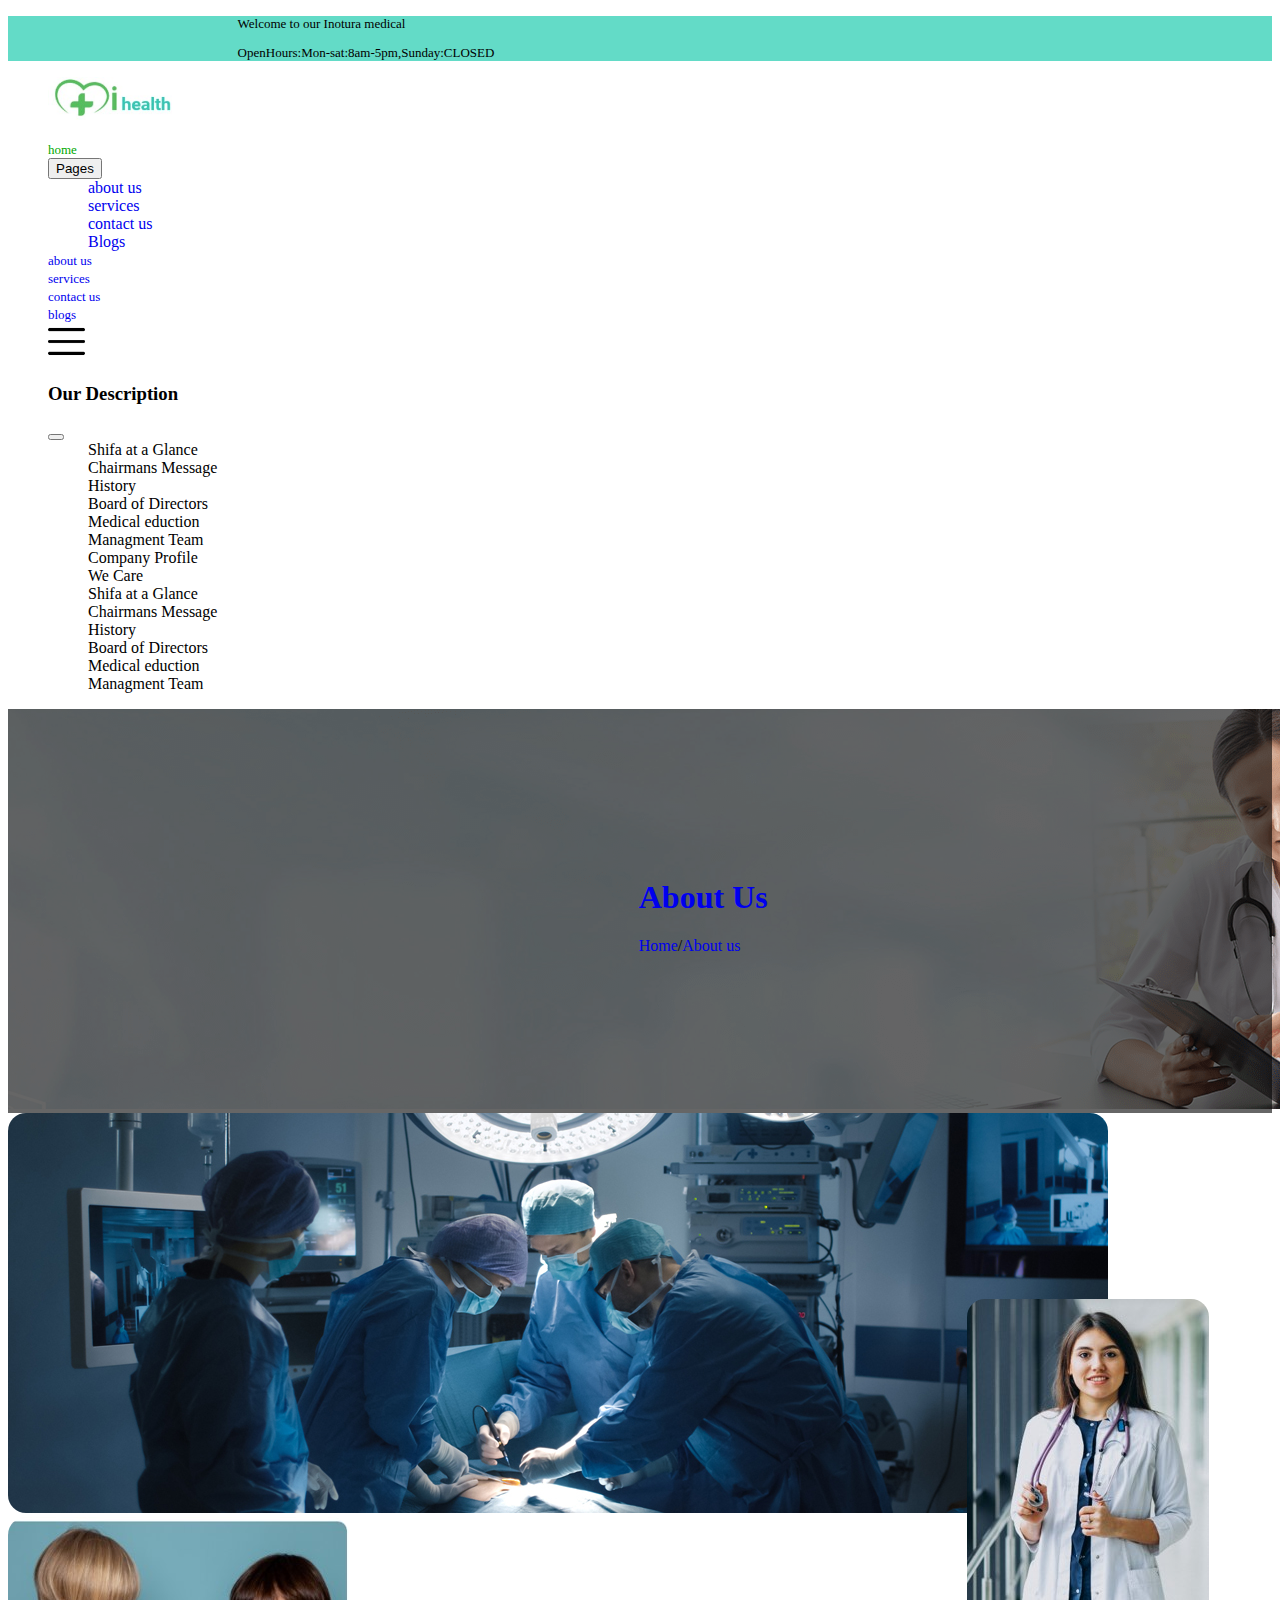
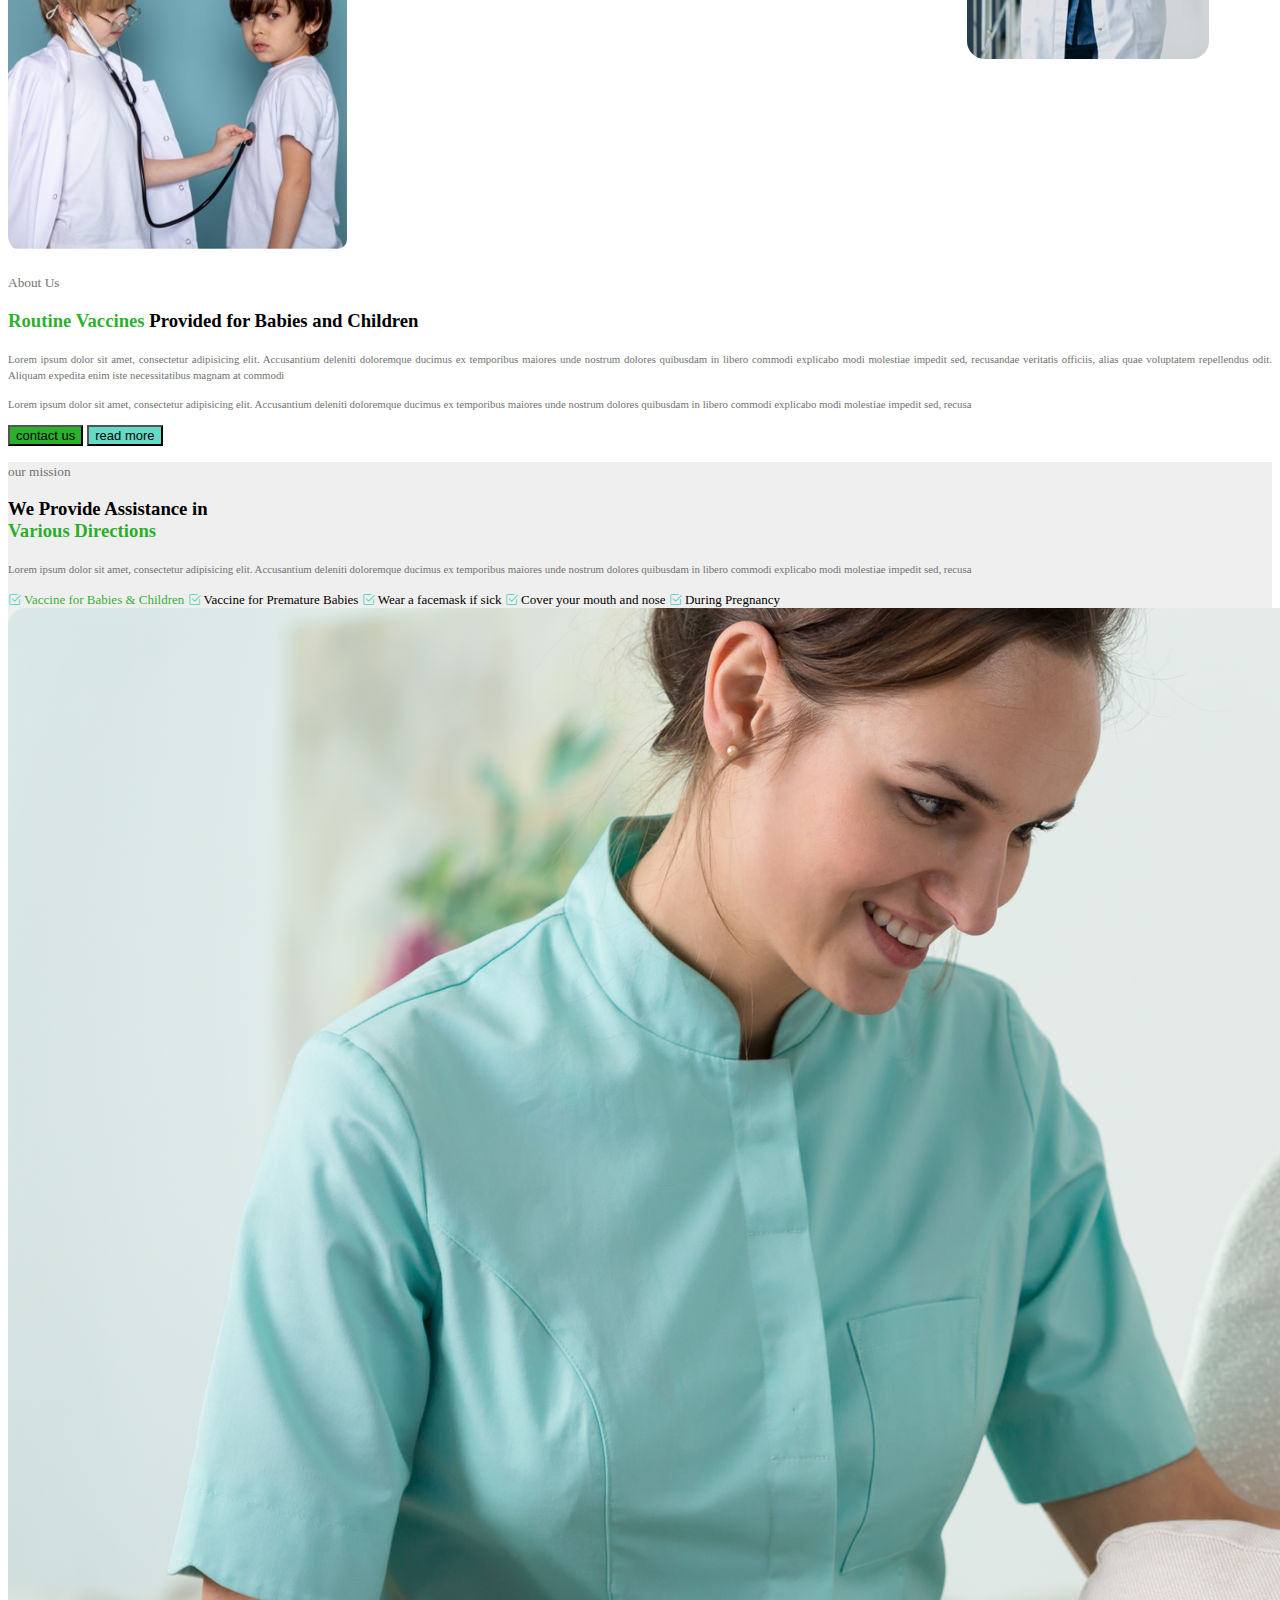
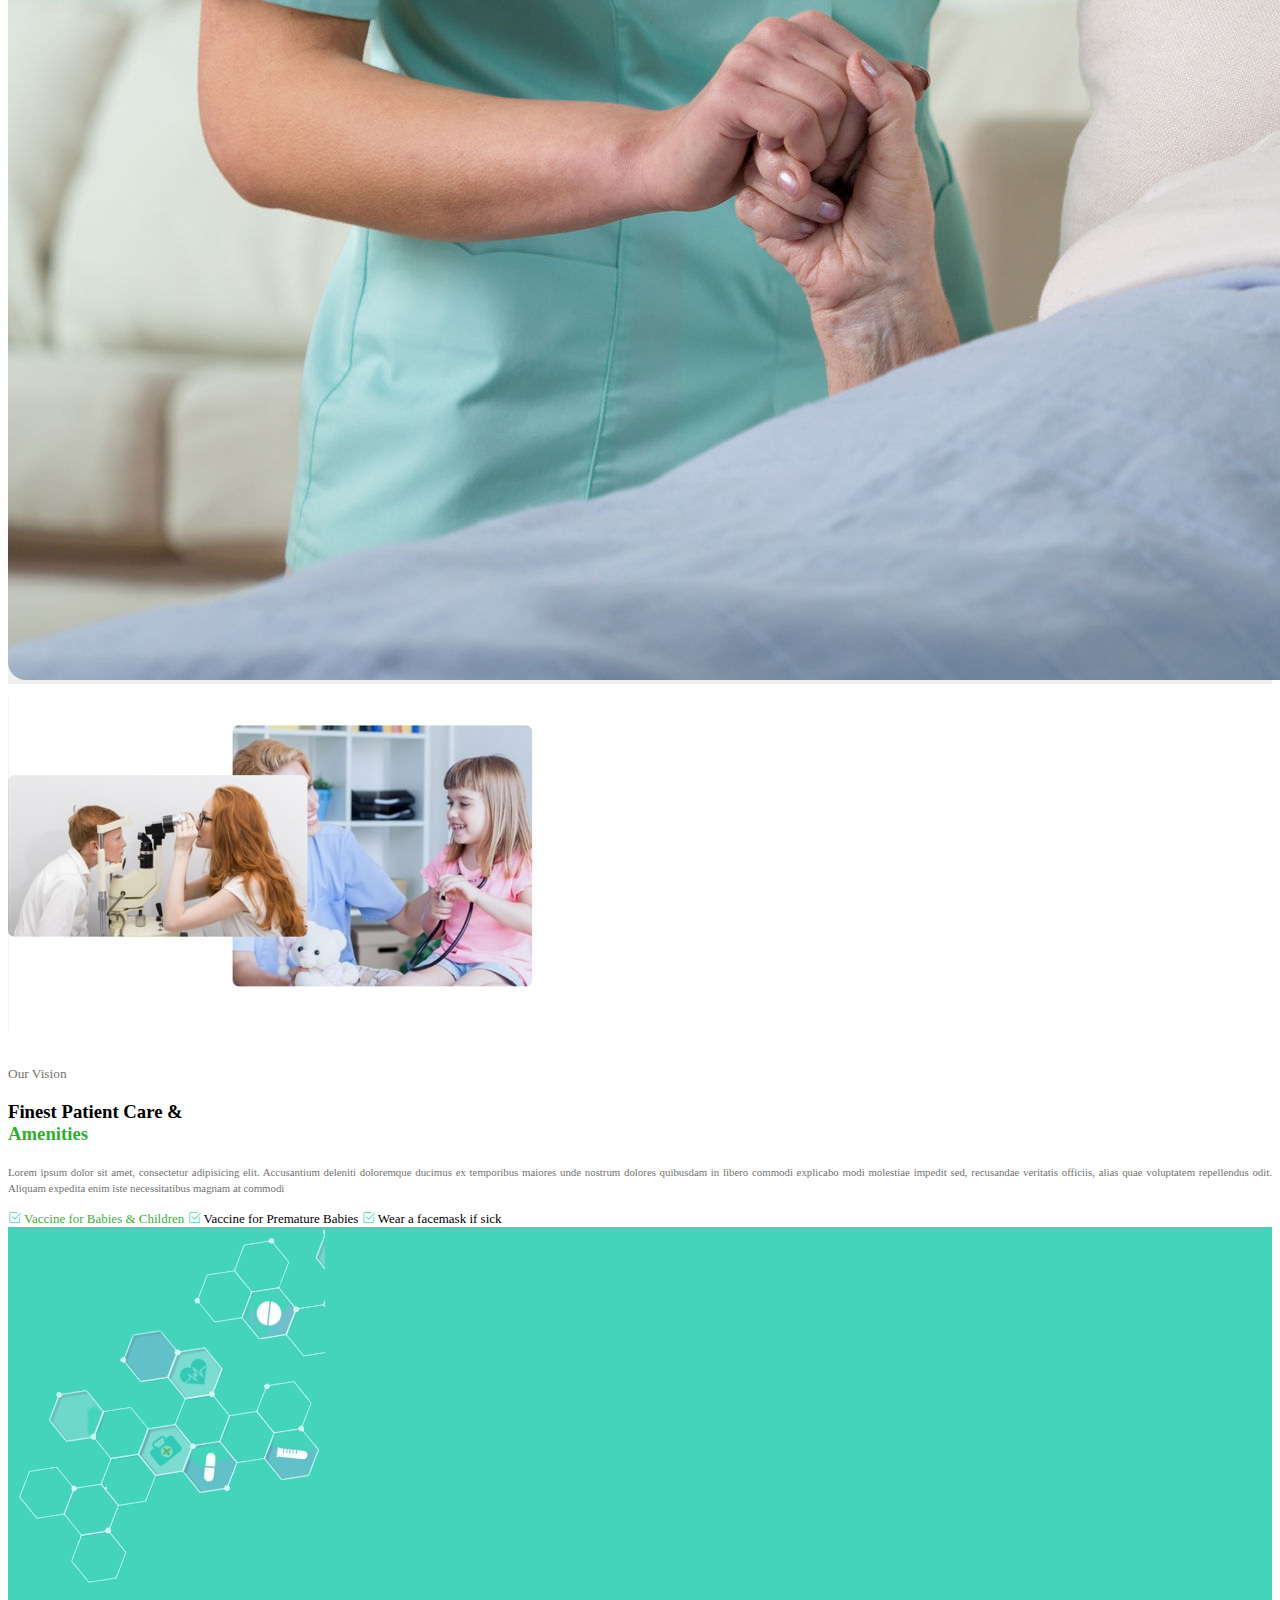
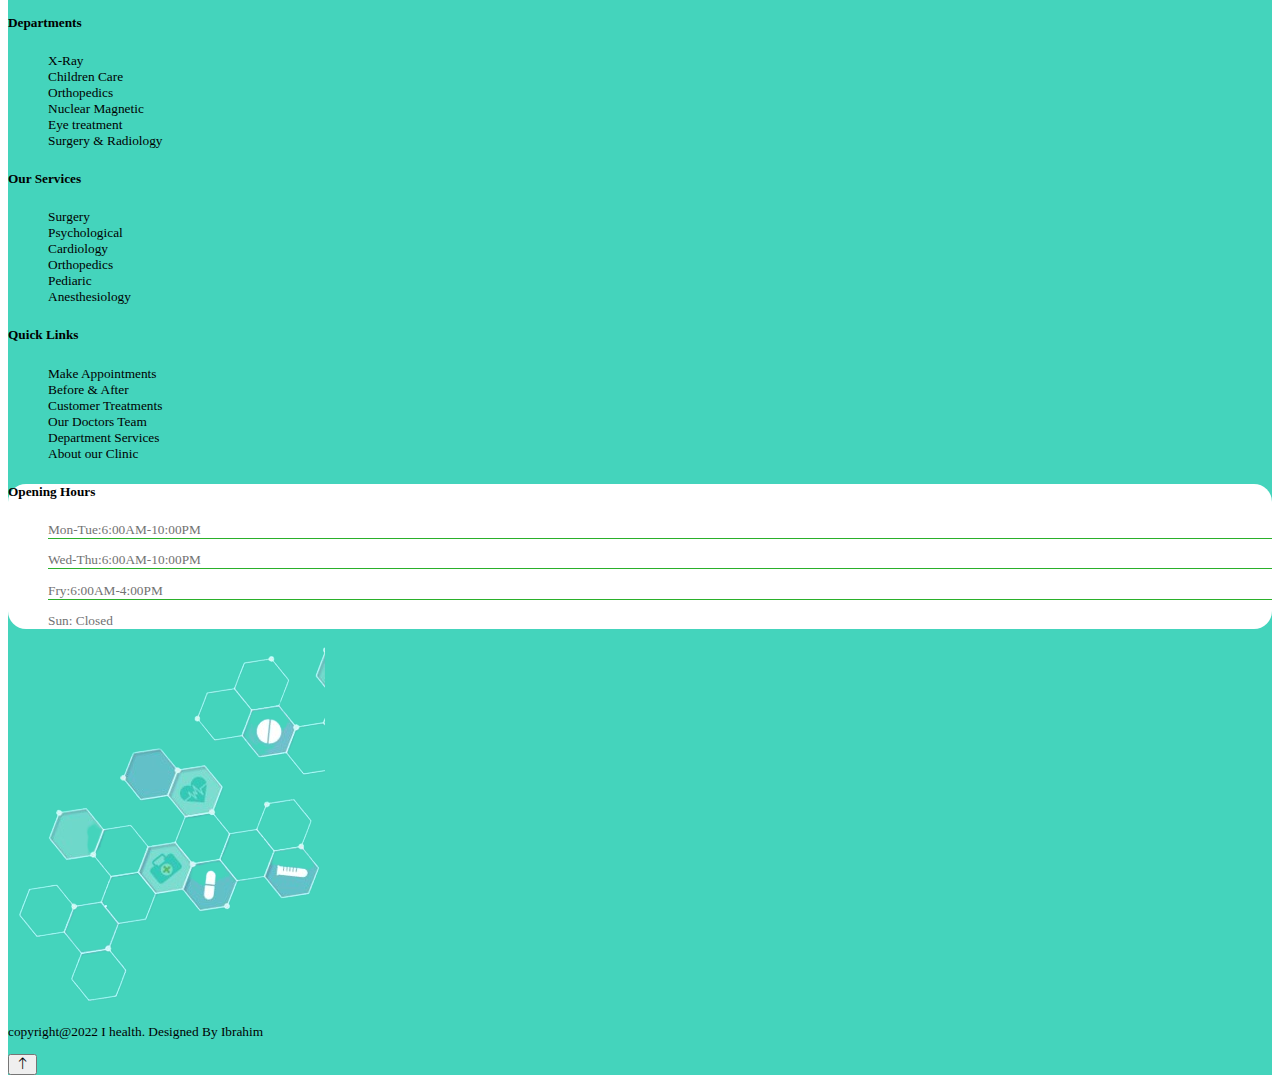
==== about us.html @ e9c75c3d "changes" ====
<!doctype html>
<html lang="en">
  <head>
    <meta charset="utf-8">
    <meta name="viewport" content="width=device-width, initial-scale=1">
    <link href="https://cdn.jsdelivr.net/npm/bootstrap@5.0.2/dist/css/bootstrap.min.css" rel="stylesheet" integrity="sha384-EVSTQN3/azprG1Anm3QDgpJLIm9Nao0Yz1ztcQTwFspd3yD65VohhpuuCOmLASjC" crossorigin="anonymous">
    <link rel="stylesheet" href="https://cdn.jsdelivr.net/npm/bootstrap-icons@1.9.1/font/bootstrap-icons.css">
    <link rel="stylesheet" href="./about us styles.css">
  </head>
  <body>
    <div class="about-us-wraapper">
    <header id="top" class="header ">
        <div class="top-nav-bar-wrapper">
            <div class="top-primary-nav main-color ">
                <div class="nav-text-wrap container">
                    <ul class="d-flex p-0 m-0 pt-2 pb-2 ">
                        <li><p class="text-light font small-font">Welcome to our Inotura medical</p></li>
                        <li><p class="text-light font small-font">OpenHours:Mon-sat:8am-5pm,Sunday:CLOSED</p></li>
                    </ul>
                </div> <!-- /.nav-text-wrap -->
            </div><!-- /.top-primary-nav -->


            <div class="top-secondary-nav-wrapper d-flex container align-items-center">
                <ul><li><img class="img-1 pt-3" src="./icons/main website logo.jpg" alt=""></li></ul>
                <ul class="d-flex m-0 p-0">
                    <li class=" mx-3"><a href="./index.html" class="text-uppercase text-dark font small-font"> <span style="color:rgb(0, 168, 0);">home</span></a></li>
                    <div class="dropdown">
                      <button class="btn dropdown-toggle" type="button" id="dropdownMenuButton1" data-bs-toggle="dropdown" aria-expanded="false">
                        Pages
                      </button>
                      <ul class="dropdown-menu" aria-labelledby="dropdownMenuButton1">
                        <li><a class="dropdown-item" href="./about us.html">about us</a></li>
                        <li><a class="dropdown-item" href="./our services.html">services</a></li>
                        <li><a class="dropdown-item" href="./contact us.html">contact us</a></li>
                        <li><a class="dropdown-item" href="./our blog.html">Blogs</a></li>
                      </ul>
                    </div>
                    <li class=" mx-3"><a href="./about us.html" class="text-uppercase text-dark font small-font">about us</a></li>
                    <li class=" mx-3"><a href="./our services.html" class="text-uppercase text-dark  small-font">services</a></li>
                    <li class=" mx-3"><a href="./contact us.html" class="text-uppercase text-dark  small-font">contact us</a></li>
                    <li class=" mx-3"><a href="./our blog.html" class="text-uppercase text-dark  small-font">blogs</a></li>
                    <a class="" data-bs-toggle="offcanvas" href="#offcanvasExample" role="button" aria-controls="offcanvasExample">
                      <img class="img-2" src="./icons/menu icon.png" alt="">
                    </a>
                    <div class="offcanvas offcanvas-end" tabindex="-1" id="offcanvasExample" aria-labelledby="offcanvasExampleLabel">
                      <div class="offcanvas-header">
                        <h3 class="offcanvas-title" id="offcanvasExampleLabel">Our Description</h3>
                        <button type="button" class="btn-close text-reset" data-bs-dismiss="offcanvas" aria-label="Close"></button>
                      </div>
                      <ul class="border-bottom mx-3 p-0">
                        <li class="my-3">Shifa at a Glance</li>
                        <li class="my-3">Chairmans Message</li>
                        <li class="my-3">History</li>
                        <li class="my-3">Board of Directors</li>
                        <li class="my-3">Medical eduction</li>
                        <li class="my-3">Managment Team</li>
                        <li class="my-3">Company Profile</li>
                        <li class="my-3">We Care</li>
                      </ul>
                      <ul class="mx-3 p-0">
                        <li class="my-3">Shifa at a Glance</li>
                        <li class="my-3">Chairmans Message</li>
                        <li class="my-3">History</li>
                        <li class="my-3">Board of Directors</li>
                        <li class="my-3">Medical eduction</li>
                        <li class="my-3">Managment Team</li>
                      </ul>
                      </div>
                    </div>
                </ul>
            </div><!-- /.top-secondary-nav-wrapper -->
        </div> <!-- /.top-nav-bar-wrapper -->
    </header> <!-- /.header -->


        <main class="main">
            <section class="main-carousel-wrapper">
                <div id="carouselExampleCaptions" class="carousel slide" data-bs-ride="carousel">
                    <div class="carousel-inner">
                      <div class="carousel-item active">
                        <img src="./img/about-us-main-carousel.png" class="d-block w-100" alt="...">
                        <div class="overlay"></div>
                        <div class="carousel-caption d-none d-md-block text-align-justify">
                          <a class="text-decor-none" href="./about us.html"><h1 class="text-light text-start font-weight700">About Us</h1></a>
                        <span class="ps-4"><a class="text-decor-none text-light" href="./index.html">Home</a><span class="text-light mx-2">/</span><a class="text-decor-none text-light" href="./about us.html">About us</a></span>
                        
                        </div>
                      </div>
                      </div>
                    </div>
                  </div>
            </section> <!-- /.main-carousel-wrapper -->

            <section class="about-us-wrapper mt-5">
              <div class="row">
                <div class="col-md-6">
                  <div class="img-sec">
                    <img class="main w-100 border-radius mt-5 " src="./img/doc-1.jpg" alt="">
                    <img class="overtop h-75 border-radius" src="./img/lady-doctor-img.jpg" alt="">
                    <img class="w-50 border-radius mt-3 pe-4" src="./img/child-img-1.jpg" alt="">
                  </div><!-- /.img-sec -->
                </div><!-- /.col-md-6 -->
                <div class="col-md-6 d-flex align-items-center">
                    <div class="desc-sec w-75 ms-3">
                      <p class="card-text mb-1"><small class="grey font text-uppercase">About Us</small></p>
                      <h3 class="text-dark text-start mt-2 font"><span class="text-col font">Routine Vaccines</span> Provided for Babies and Children <br></h3>
                      <p class="card-text mb-1 small-font text-align-justify"><small class="grey font">Lorem ipsum dolor sit amet, consectetur adipisicing elit. Accusantium deleniti doloremque ducimus ex temporibus maiores unde nostrum dolores quibusdam in libero commodi explicabo modi molestiae impedit sed, recusandae veritatis officiis, alias quae voluptatem repellendus odit. Aliquam expedita enim iste necessitatibus magnam at commodi</small></p>
                      <p class="card-text mb-1 small-font mt-2 text-align-justify"><small class="grey font">Lorem ipsum dolor sit amet, consectetur adipisicing elit. Accusantium deleniti doloremque ducimus ex temporibus maiores unde nostrum dolores quibusdam in libero commodi explicabo modi molestiae impedit sed, recusa</small></p>
                       <div id="expand-para"><p class="card-text mb-1 small-font mt-2 text-align-justify grey font "> <small>Lorem ipsum dolor sit amet, consectetur adipisicing elit. Provident, sed nam. Alias esse cumque id saepe laborum molestiae temporibus placeat ab voluptatibus, harum velit odit? Facere impedit iste eveniet praesentium obcaecati inventore sapiente quasi. Iste expedita quas dignissimos. Cum id labore omnis nulla optio, blanditiis, veritatis assumenda dolorum earum culpa aliquam inventore nihil enim. Minus maxime quos minima totam ducimus commodi officia, praesentium veritatis, at, repellendus molestias mollitia omnis culpa accusantium voluptatibus distinctio! Enim deserunt illo repellat, similique commodi architecto! Lorem ipsum, dolor sit amet consectetur adipisicing elit. Repudiandae sit sunt error quaerat cupiditate laborum tempore sed impedit doloremque ut, dicta totam ullam asperiores tempora iste? Placeat, possimus, deserunt at, voluptates quam adipisci eius quasi eveniet illum tempora consequatur asperiores.</small> </p></div>
                      <a href="./contact us.html"><button type="button" class="btn background btn-lg text-uppercase rounded-pill font text-light small-font me-2 mt-4">contact us</button></a>
                      <button  id="read-more" type="button" class="btn main-color btn-lg text-start text-uppercase rounded-pill font text-light small-font me-2 mt-4">read more</button>
                    </div><!-- /.desc-sec -->
                </div><!-- /.col-md-6 -->
              </div><!-- /.row -->
            </section><!-- /.about-us-wrapper -->



              <section class="our-mission-wrapper pb-5 bg-beige">
                <div class="row mt-5 pb-5 pt-5">
                  <div class="col-md-6 d-flex align-items-center justify-content-end">
                    <div class="desc-sec w-75">
                      <p class="card-text mb-1"><small class="grey font text-uppercase">our mission</small></p>
                      <h3 class="text-dark text-start mt-2 font">We Provide Assistance in <br> <span class="text-col font">Various Directions</span></h3>
                      <p class="card-text mb-1 text-align-justify small-font mt-2"><small class="grey font">Lorem ipsum dolor sit amet, consectetur adipisicing elit. Accusantium deleniti doloremque ducimus ex temporibus maiores unde nostrum dolores quibusdam in libero commodi explicabo modi molestiae impedit sed, recusa</small></p>
                      <div class="list-group w-50 mt-3 ">
                        <label class="list-group-item border-0 px-0 font small-font bg-transparent">
                          <i class="bi bi-check2-square text-blue fs-5"></i>
                          <span class="text-col">Vaccine for Babies & Children</span> 
                        </label>
                        <label class="list-group-item border-0 px-0  font small-font bg-transparent">
                          <i class="bi bi-check2-square text-blue fs-5"></i>
                          Vaccine for Premature Babies
                        </label>
                        <label class="list-group-item border-0 px-0  font small-font bg-transparent">
                          <i class="bi bi-check2-square text-blue fs-5"></i>
                          Wear a facemask if sick
                        </label>
                        <label class="list-group-item border-0 px-0  font small-font bg-transparent">
                          <i class="bi bi-check2-square text-blue fs-5"></i>
                          Cover your mouth and nose
                        </label>
                        <label class="list-group-item border-0 px-0  font small-font bg-transparent">
                          <i class="bi bi-check2-square text-blue fs-5"></i>
                          During Pregnancy
                        </label>
                      </div>
                    </div><!-- /.desc-sec -->
                </div><!-- /.col-md-6 -->
                  <div class="col-md-6">
                    <div class="img-sec">
                      <img class="main w-100 border-radius mt-5 " src="./img/mission pic.jpg" alt="">
                    </div><!-- /.img-sec -->
                  </div><!-- /.col-md-6 -->
                </div><!-- /.row -->
              </section><!-- /.our-mission-wrapper -->

              <section class="our-vision-wrapper mt-5">
                <div class="row">
                  <div class="col-md-6">
                    <div class="img-sec ">
                      <img class="w-100 border-radius mt-5 " src="./img/about-us over-vision-img.jpg" alt="">
                    </div><!-- /.img-sec -->
                  </div><!-- /.col-md-6 -->
                  <div class="col-md-6 d-flex align-items-center">
                      <div class="desc-sec w-75 ms-3">
                        <p class="card-text mb-1"><small class="grey font text-uppercase">Our Vision</small></p>
                        <h3 class="text-dark text-start mt-2 font">Finest Patient Care & <br> <span class="text-col">Amenities</span> </span></h3>
                        <p class="card-text mb-1 small-font text-align-justify"><small class="grey font">Lorem ipsum dolor sit amet, consectetur adipisicing elit. Accusantium deleniti doloremque ducimus ex temporibus maiores unde nostrum dolores quibusdam in libero commodi explicabo modi molestiae impedit sed, recusandae veritatis officiis, alias quae voluptatem repellendus odit. Aliquam expedita enim iste necessitatibus magnam at commodi</small></p>
                        <div class="list-group w-50 mt-3 ">
                            <label class="list-group-item border-0 px-0 p-0 font small-font bg-transparent">
                              <i class="bi bi-check2-square text-blue fs-5"></i>
                              <span class="text-col">Vaccine for Babies & Children</span> 
                            </label>
                            <label class="list-group-item border-0 px-0 p-0  font small-font bg-transparent">
                              <i class="bi bi-check2-square text-blue fs-5"></i>
                              Vaccine for Premature Babies
                            </label>
                            <label class="list-group-item border-0 px-0 p-0 font small-font bg-transparent">
                              <i class="bi bi-check2-square text-blue fs-5"></i>
                              Wear a facemask if sick
                            </label>
                      </div><!-- /.desc-sec -->
                  </div><!-- /.col-md-6 -->
                </div><!-- /.row -->
              </section><!-- /.our-visionn-wrapper -->
        </main> <!-- /.main -->

        
    <footer class="footer bg-blue mt-5">
        <div class="row pt-5 pb-2">
          <div class="col-md-2">
            <img class="w-100" src="./img/honeycomb-2-removebg-preview.png" alt="">
          </div><!-- /.col-md-2 -->
          <div class="col-md-2">
            <h5 class="font text-light">Departments</h5>
            <ul class="m-0 p-0 pt-3">
              <li class="list-style-none font smaller-font text-light py-1">X-Ray</li>
              <li class="list-style-none font smaller-font text-light py-1">Children Care</li>
              <li class="list-style-none font smaller-font text-light py-1">Orthopedics</li>
              <li class="list-style-none font smaller-font text-light py-1">Nuclear Magnetic</li>
              <li class="list-style-none font smaller-font text-light py-1">Eye treatment</li>
              <li class="list-style-none font smaller-font text-light py-1">Surgery & Radiology</li>
            </ul>
          </div><!-- /.col-md-2 -->
          <div class="col-md-2">
            <h5 class="font text-light">Our  Services</h5>
            <ul class="m-0 p-0 pt-3">
              <li class="list-style-none font smaller-font text-light py-1">Surgery</li>
              <li class="list-style-none font smaller-font text-light py-1">Psychological</li>
              <li class="list-style-none font smaller-font text-light py-1">Cardiology</li>
              <li class="list-style-none font smaller-font text-light py-1">Orthopedics</li>
              <li class="list-style-none font smaller-font text-light py-1">Pediaric</li>
              <li class="list-style-none font smaller-font text-light py-1">Anesthesiology</li>
            </ul>
          </div><!-- /.col-md-2 -->
          <div class="col-md-2">
            <h5 class="font text-light">Quick Links</h5>
            <ul class="m-0 p-0 pt-3">
              <li class="list-style-none font smaller-font text-light py-1">Make Appointments</li>
              <li class="list-style-none font smaller-font text-light py-1">Before &  After</li>
              <li class="list-style-none font smaller-font text-light py-1">Customer Treatments</li>
              <li class="list-style-none font smaller-font text-light py-1">Our Doctors Team</li>
              <li class="list-style-none font smaller-font text-light py-1">Department Services</li>
              <li class="list-style-none font smaller-font text-light py-1">About our Clinic</li>
            </ul>
          </div><!-- /.col-md-2 -->
          <div class="col-md-2 border-radius bgwhite py-3 px-2 pt-4 pb-3">
            <h5 class="font text-dark text-start px-2 pt-3">Opening Hours</h5>
            <ul class="m-0 p-0 pt-2">
              <li class="list-style-none font smaller-font grey py-1 px-2 "><p class="border-green d-flex js-between ">Mon-Tue:<span>6:00AM-10:00PM</span></p></li>
              <li class="list-style-none font smaller-font  grey py-1 px-2 "><p class="border-green d-flex js-between">Wed-Thu:<span>6:00AM-10:00PM</span></p></li>
              <li class="list-style-none font smaller-font grey py-1 px-2 "><p class="border-green d-flex js-between ">Fry:<span>6:00AM-4:00PM</span></p></li>
              <li class="list-style-none font smaller-font grey py-0 px-2 d-flex js-between">Sun: <span>Closed</span> </li>
            </ul>
          </div> <!-- /.col-md-2 -->
          <div class="col-md-2">
            <img class="w-100" src="./img/honeycomb-2-removebg-preview.png" alt="">
          </div><!-- /.col-md-2 -->
        </div><!-- /.row -->
        <p class="text-center font smaller-font text-light pb-4 m-0">copyright@2022 I health. Designed By Ibrahim</p>
        <div class="back-to-top d-flex justify-content-end pb-3 pe-3">
          <a href="#top"><button class="bg-dark text-light p-1"><i class="bi bi-arrow-up"></i></button></a>
        </div><!-- /.back-to-top -->
      </footer><!-- /.footer -->
    </div><!-- /.about-us-wraapper -->
    <script src="https://cdn.jsdelivr.net/npm/bootstrap@5.0.2/dist/js/bootstrap.bundle.min.js" integrity="sha384-MrcW6ZMFYlzcLA8Nl+NtUVF0sA7MsXsP1UyJoMp4YLEuNSfAP+JcXn/tWtIaxVXM" crossorigin="anonymous"></script>
    <script src="jquery.js"></script>
    <script src="about us.js"></script>
  </body>

</html>
---- about us styles.css ----
.top-primary-nav ul {
    justify-content: space-between;
    margin-left: 15% !important;
    margin-right: 12% !important;
}
.top-primary-nav ul li{
    list-style-type: none;
}
.top-secondary-nav-wrapper{
    justify-content: space-around;
}
.top-secondary-nav-wrapper ul{
    align-items:baseline;
}
.top-secondary-nav-wrapper ul li{
    list-style-type: none;

}
.top-secondary-nav-wrapper ul li a{
    text-decoration: none;
}
.img-1{
    width: 7.75rem;
}
.img-2{
    width:2.30rem ;
}
.main-carousel-wrapper{
    position: relative;
}
.carousel-caption{
    position: absolute;
    top: 50%;
    left: 55%;
    transform: translate(-50%,-55%);
}
.contact-sec-wrapper{
    display: flex;
    justify-content: center;
}
.contact-sec-wrapper .card{
    display: flex;
    background-color: rgb(234, 238, 238);
    border: 0;
}
.about-us-wrapper .img-sec{
    position: relative;
}
.about-us-wrapper .img-sec img.overtop{
    position: absolute;
    top: 25%;
    right: 5%;
}
.our-services-wrapper a{
    text-decoration: none;
}
.our-blog .icon{
    position: relative;
}
.our-blog .icon span{
    position: absolute;
    bottom: 10%;
    right: 5%;
}
.our-vision-wrapper .img-sec .img-1{
    position:relative;
}
.our-vision-wrapper .img-sec .img-2{
    position:absolute;
    right: 25%;
}

/***************************************************************************************************************/

/*generic classes*/
.main-color{
    background-color: rgba(34, 204, 176, 0.705);
}
.small-font{
    font-size: small;
}
.l-font{
font-size: larger;
}
.smaller-font{
    font-size: smaller;
}
.text-col{
    color:rgba(12, 165, 12, 0.877);
}
.yellow{
    color: rgb(255, 187, 0);
}
.background{
    background-color:rgba(12, 165, 12, 0.877);
}
.bg-transparent{
background-color: transparent;
}
.bg-grey{
    background-color: rgb(234, 238, 238);
}
.bg-blue{
    background-color: rgba(34, 204, 176, 0.849); 
}
.text-blue{
    color: rgba(34, 204, 176, 0.8495);
}
.bg-beige{
    background-color: rgb(240, 239, 239);
}
.grey{
    color: rgb(114, 114, 114);
}
.bgwhite{
    background-color: #fff;
}
.bg-light-blue{
    background-color: rgb(232, 248, 246);
}
.carousel-btns{
    display: flex;
    justify-content: start;
}
.border-radius{
    border-radius: 18px;
}
.border-rad{
    border-radius:24px ;
}
.bor-rad{
    border-radius: 6px;
}
.text-align-justify{
    text-align: justify !important;
}
.width-35{
    width: 35% !important;
}
.w-40{
    width: 40%;
}
.h-40{
    height: 40%;
}
.h-65{
    height: 65% !important;
}
.list-style-none{
    list-style-type: none;
}
.js-between{
    justify-content: space-between;
}
.text-align-justify{
    text-align: justify;
}
.border-green{
    border-bottom: 1px solid rgba(12, 165, 12, 0.877);
}
.text-decor-none{
    text-decoration: none;
}
.font-weight700{
    font-weight:700;
}
.overlay{
    position: absolute;
    inset: 0;
    background-color: rgba(0, 0, 0, 0.6);
}
#expand-para{
    display: none;
}
/*generic classes*/
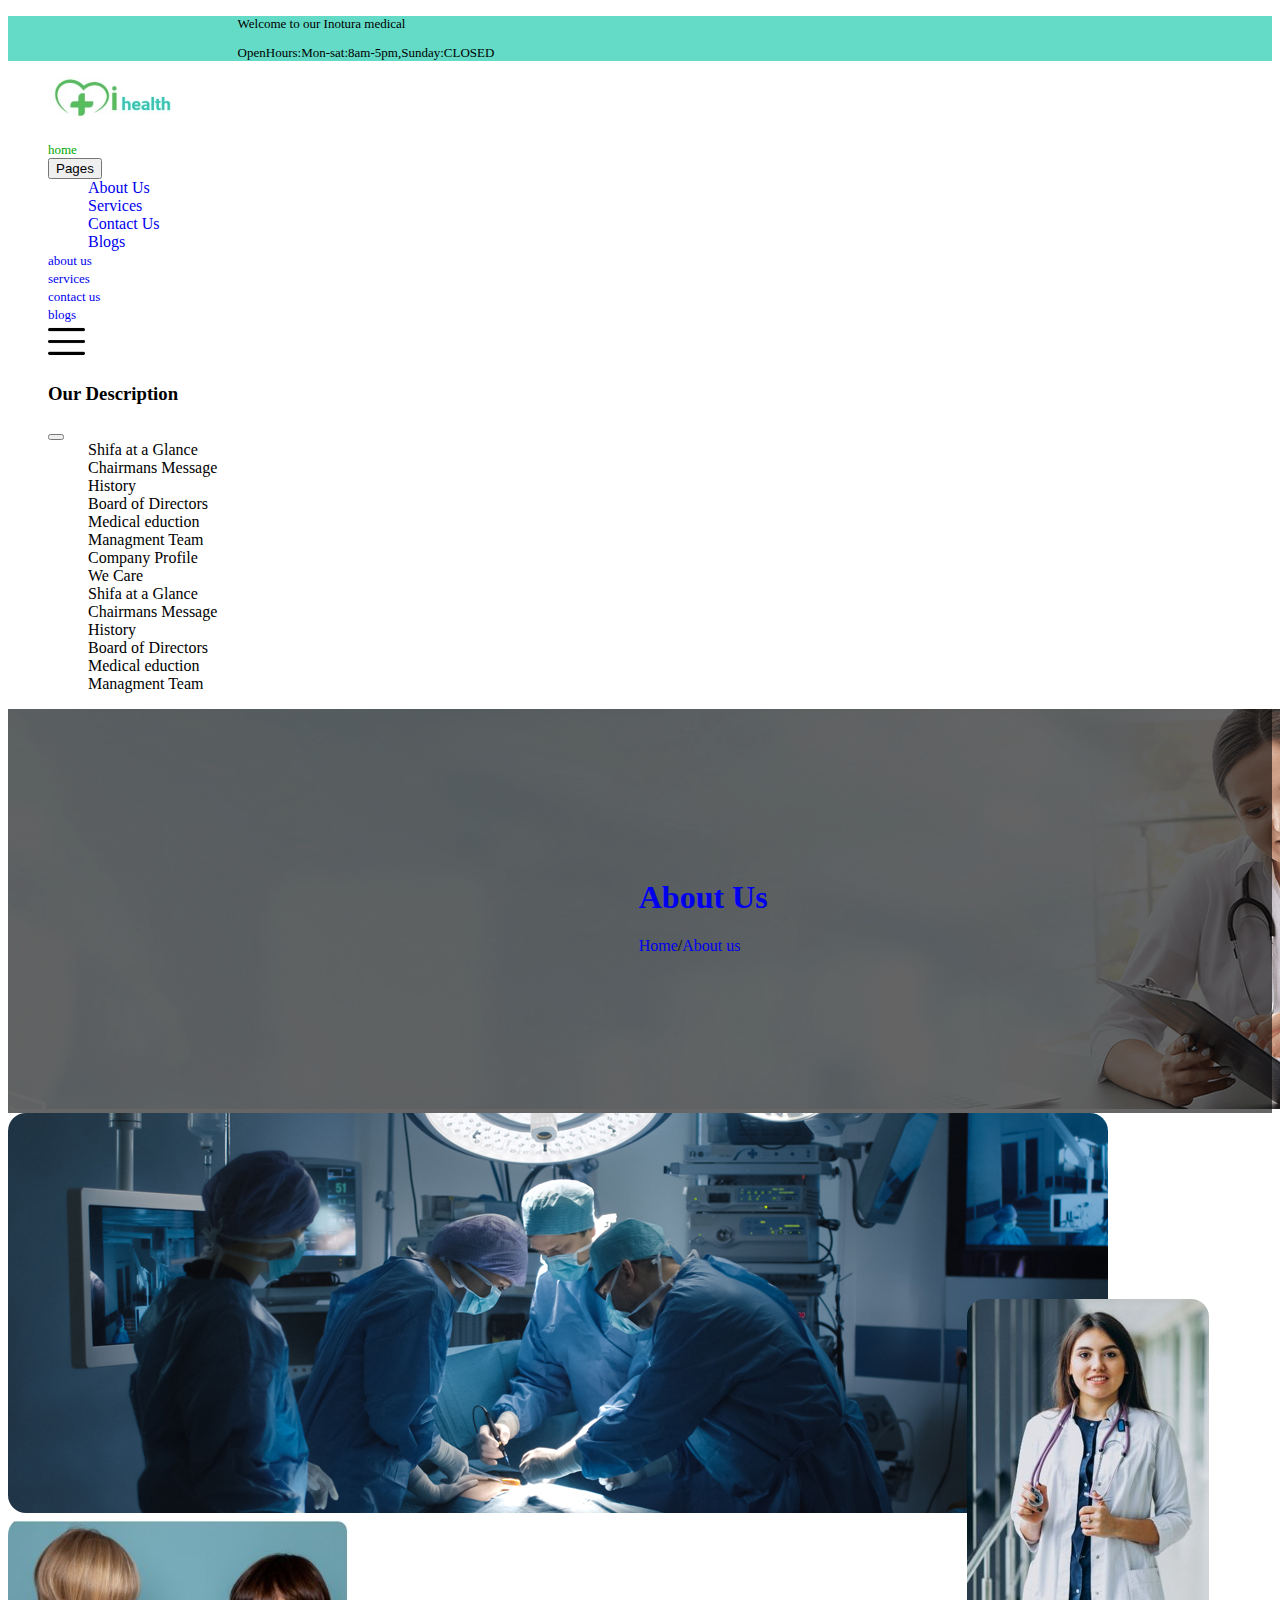
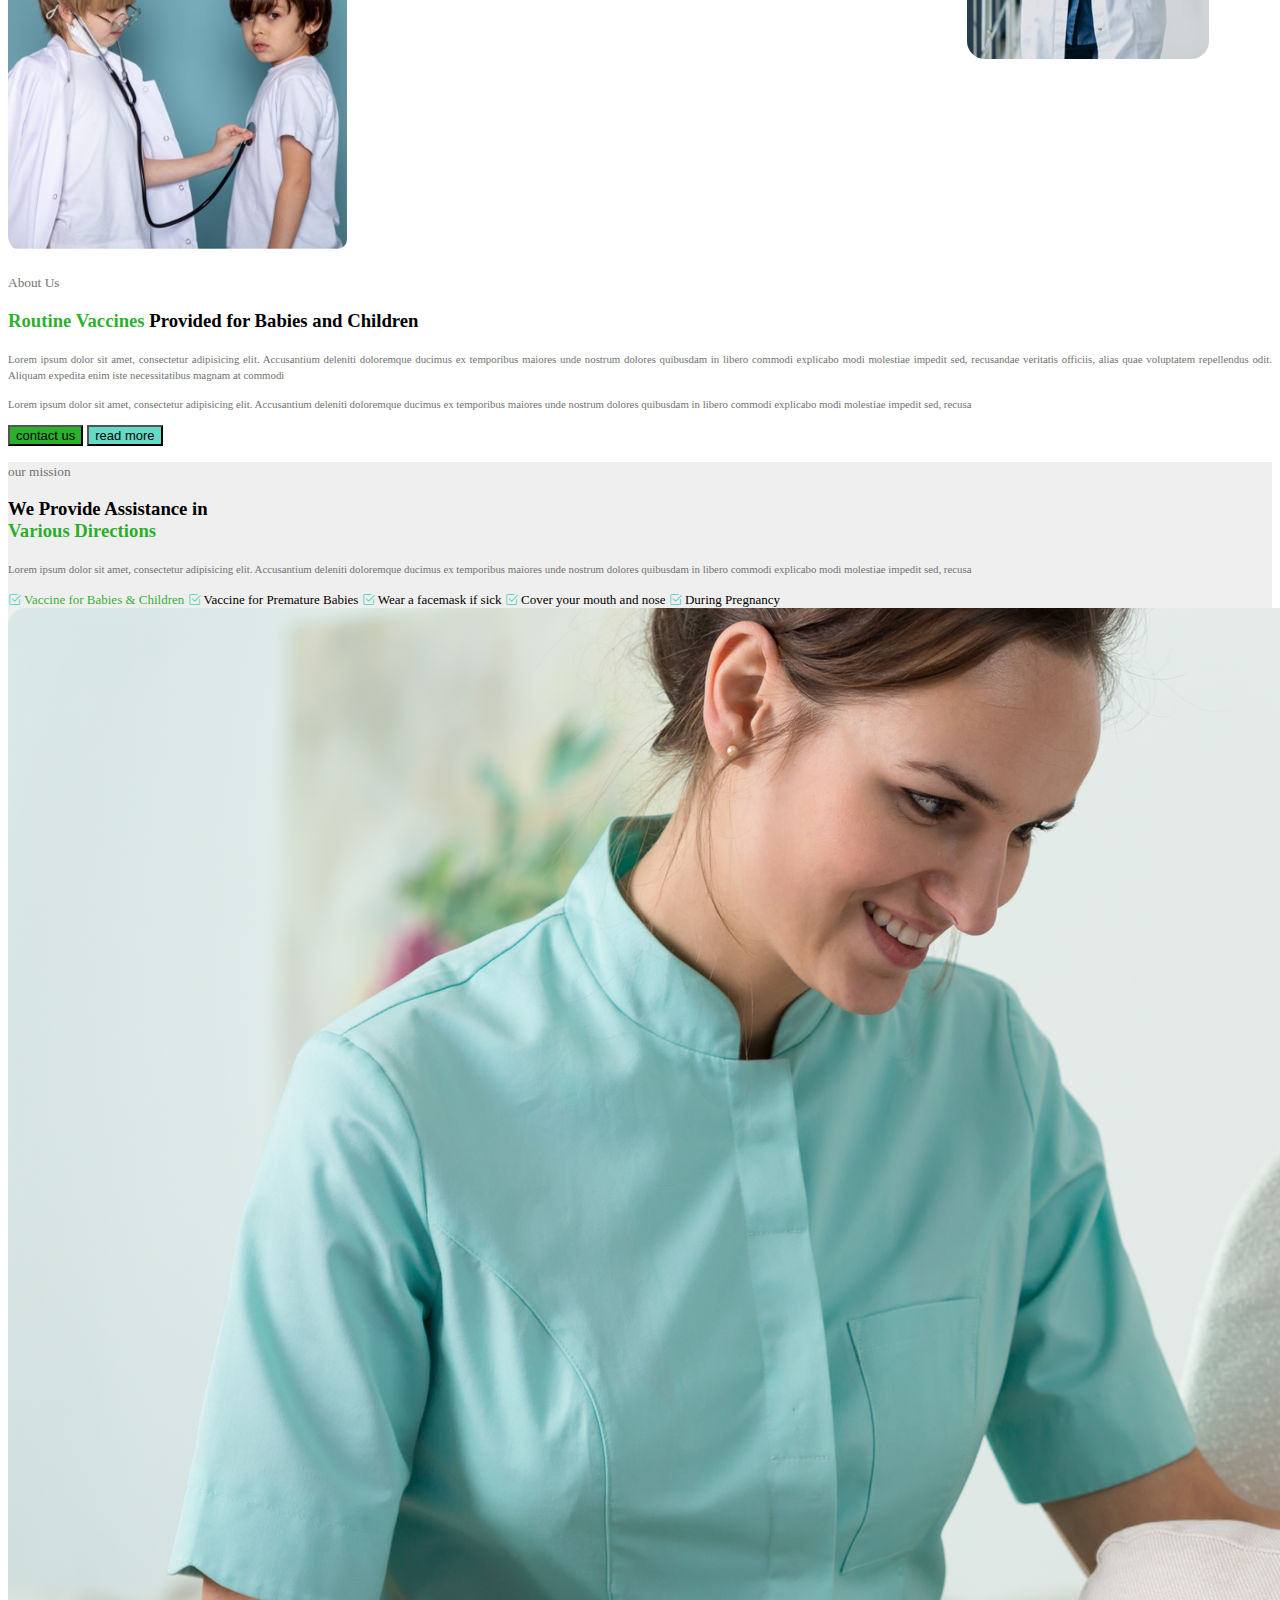
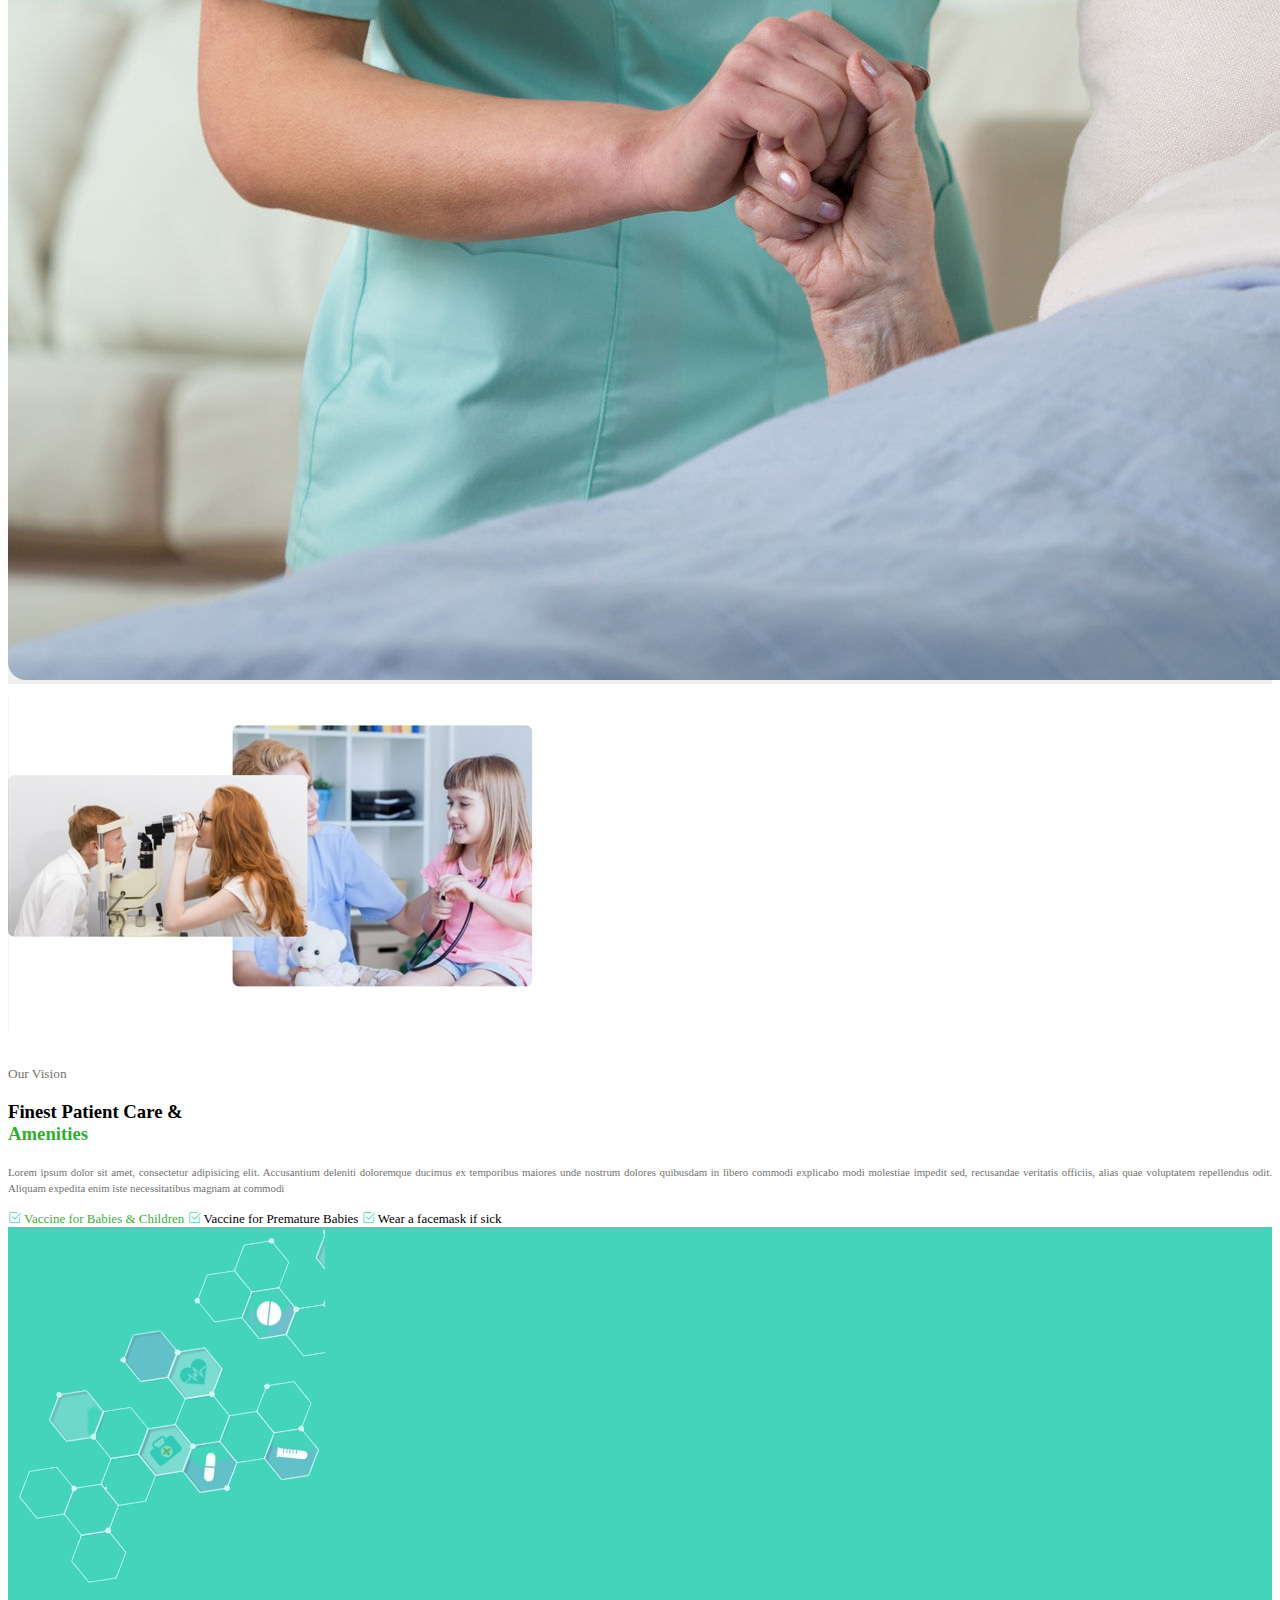
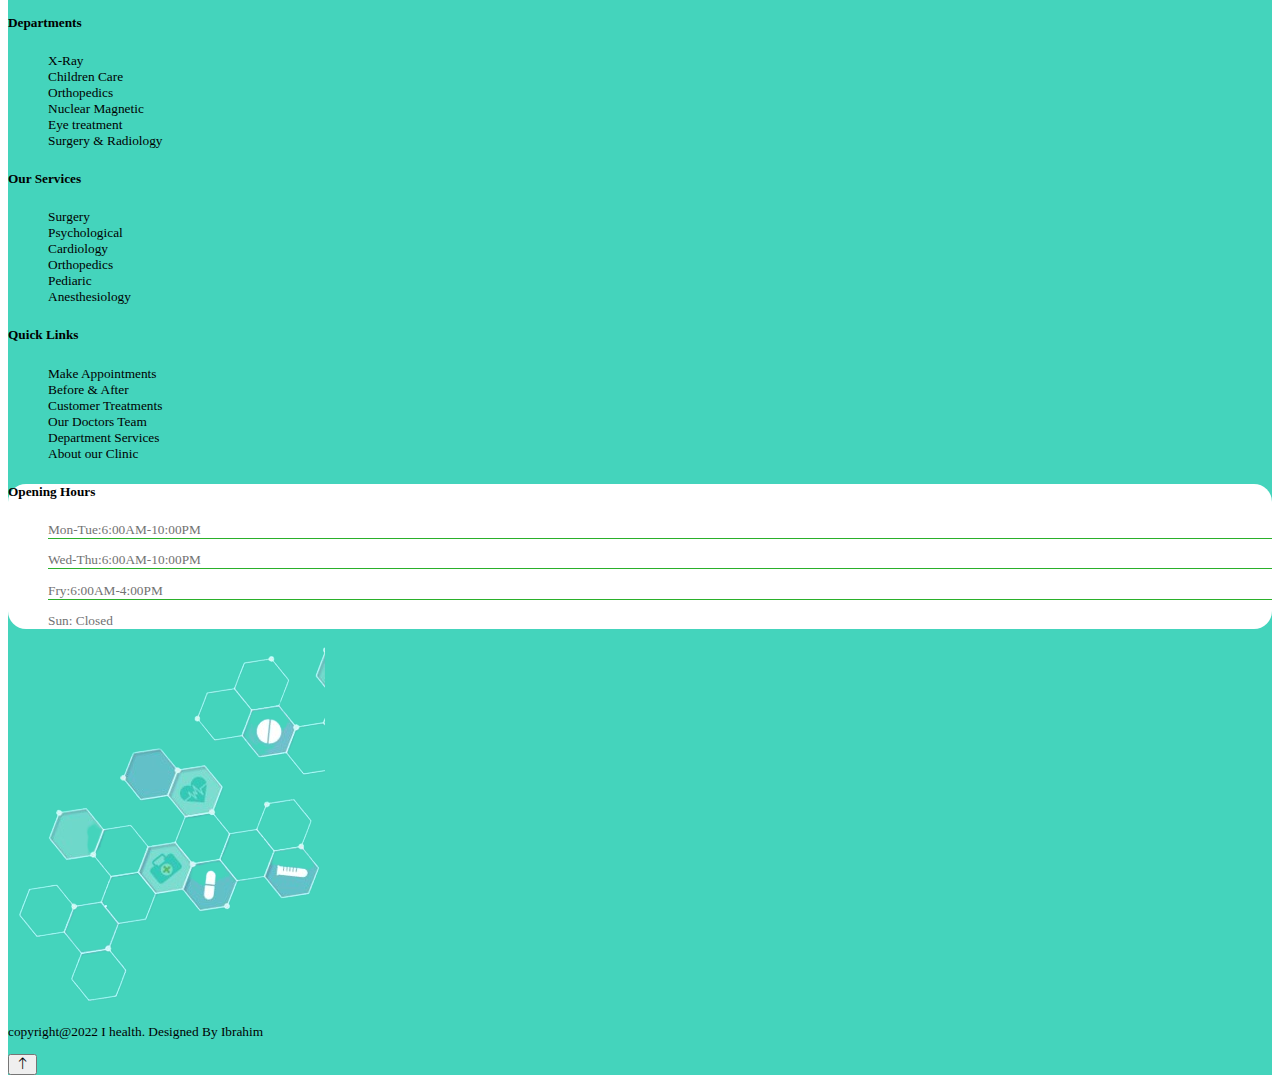
==== commit d18e20f8: "changes" ====
--- a/about us.html
+++ b/about us.html
@@ -30,16 +30,16 @@
                         Pages
                       </button>
                       <ul class="dropdown-menu" aria-labelledby="dropdownMenuButton1">
-                        <li><a class="dropdown-item" href="./about us.html">about us</a></li>
-                        <li><a class="dropdown-item" href="./our services.html">services</a></li>
-                        <li><a class="dropdown-item" href="./contact us.html">contact us</a></li>
+                        <li><a class="dropdown-item" href="./about us.html">About Us</a></li>
+                        <li><a class="dropdown-item" href="./our services.html">Services</a></li>
+                        <li><a class="dropdown-item" href="./contact us.html">Contact Us</a></li>
                         <li><a class="dropdown-item" href="./our blog.html">Blogs</a></li>
                       </ul>
                     </div>
-                    <li class=" mx-3"><a href="./about us.html" class="text-uppercase text-dark font small-font">about us</a></li>
-                    <li class=" mx-3"><a href="./our services.html" class="text-uppercase text-dark  small-font">services</a></li>
-                    <li class=" mx-3"><a href="./contact us.html" class="text-uppercase text-dark  small-font">contact us</a></li>
-                    <li class=" mx-3"><a href="./our blog.html" class="text-uppercase text-dark  small-font">blogs</a></li>
+                    <li class=" mx-3 d-none d-md-block"><a href="./about us.html" class="text-uppercase text-dark font small-font">about us</a></li>
+                    <li class=" mx-3 d-none d-md-block"><a href="./our services.html" class="text-uppercase text-dark  small-font">services</a></li>
+                    <li class=" mx-3 d-none d-md-block"><a href="./contact us.html" class="text-uppercase text-dark  small-font">contact us</a></li>
+                    <li class=" mx-3 d-none d-md-block"><a href="./our blog.html" class="text-uppercase text-dark  small-font">blogs</a></li>
                     <a class="" data-bs-toggle="offcanvas" href="#offcanvasExample" role="button" aria-controls="offcanvasExample">
                       <img class="img-2" src="./icons/menu icon.png" alt="">
                     </a>
@@ -190,7 +190,7 @@
         
     <footer class="footer bg-blue mt-5">
         <div class="row pt-5 pb-2">
-          <div class="col-md-2">
+          <div class="col-md-2 d-none d-md-block">
             <img class="w-100" src="./img/honeycomb-2-removebg-preview.png" alt="">
           </div><!-- /.col-md-2 -->
           <div class="col-md-2">
@@ -235,7 +235,7 @@
               <li class="list-style-none font smaller-font grey py-0 px-2 d-flex js-between">Sun: <span>Closed</span> </li>
             </ul>
           </div> <!-- /.col-md-2 -->
-          <div class="col-md-2">
+          <div class="col-md-2 d-none d-md-block">
             <img class="w-100" src="./img/honeycomb-2-removebg-preview.png" alt="">
           </div><!-- /.col-md-2 -->
         </div><!-- /.row -->
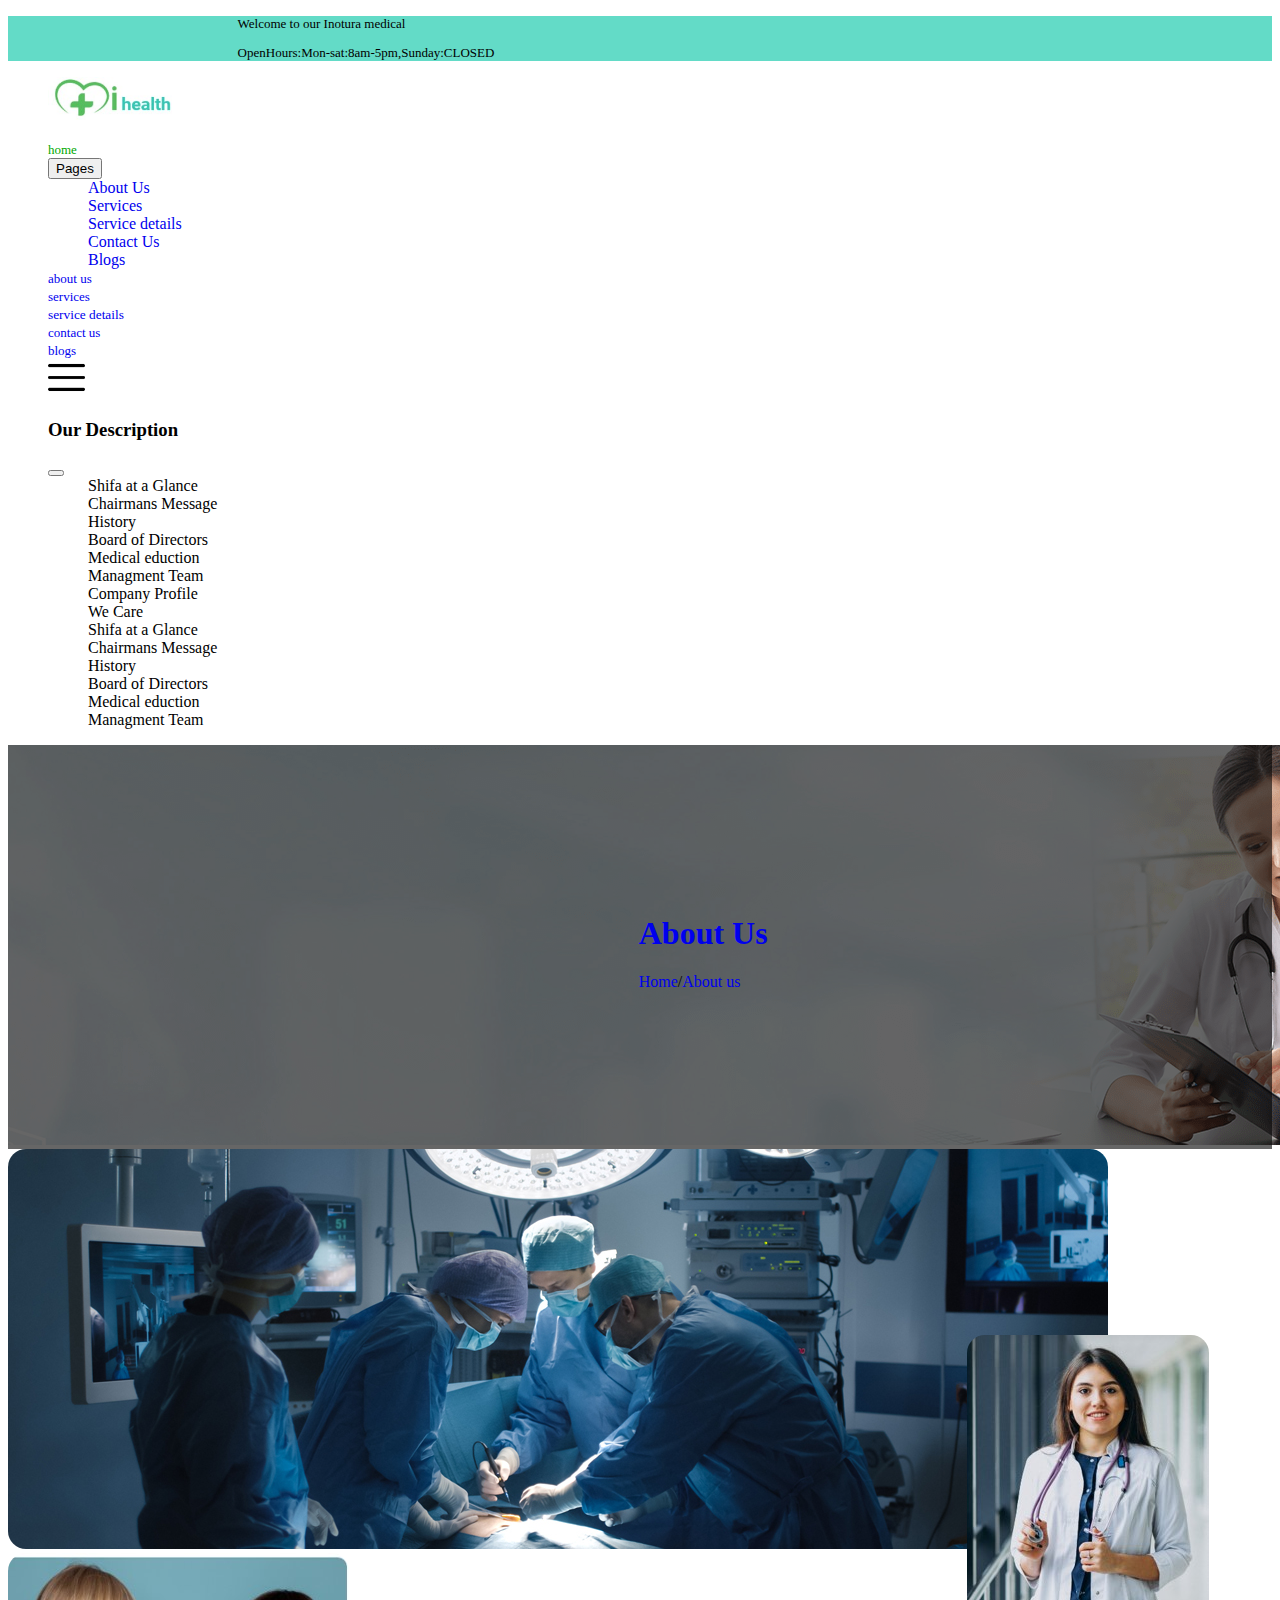
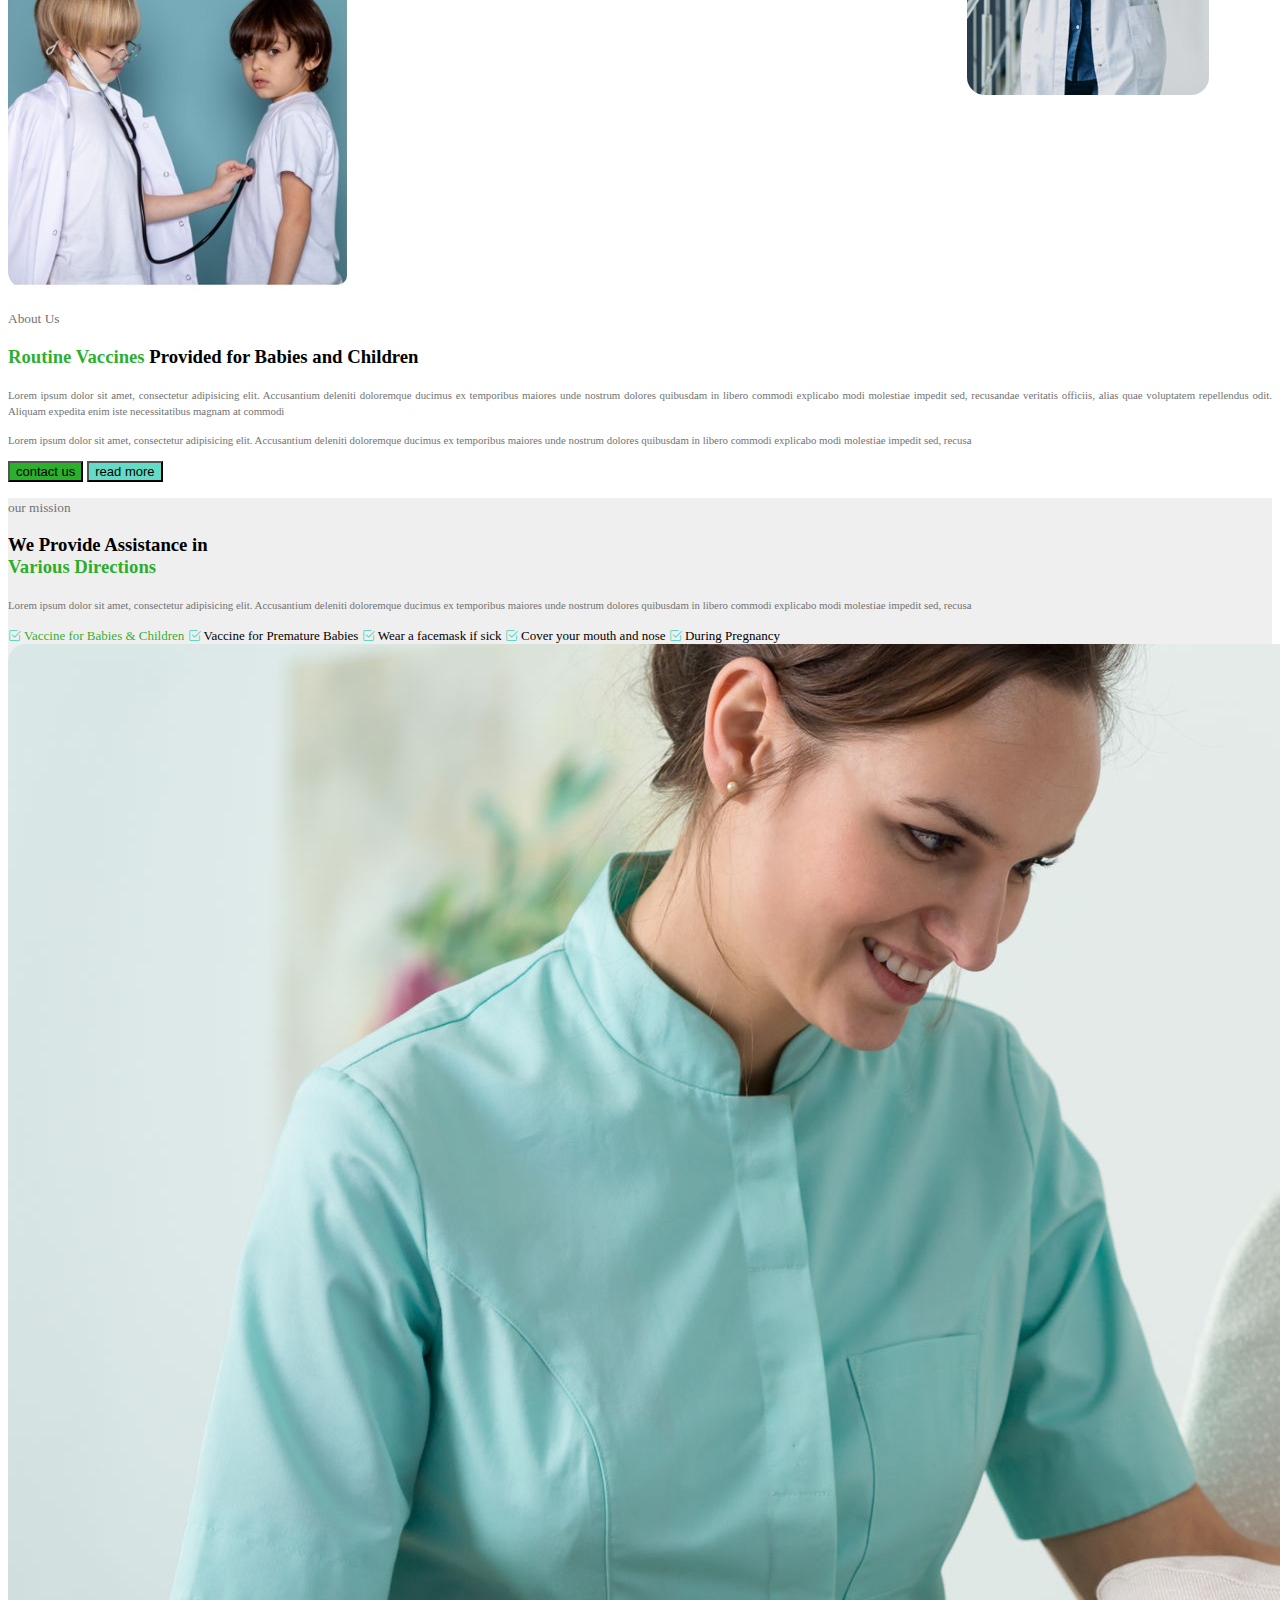
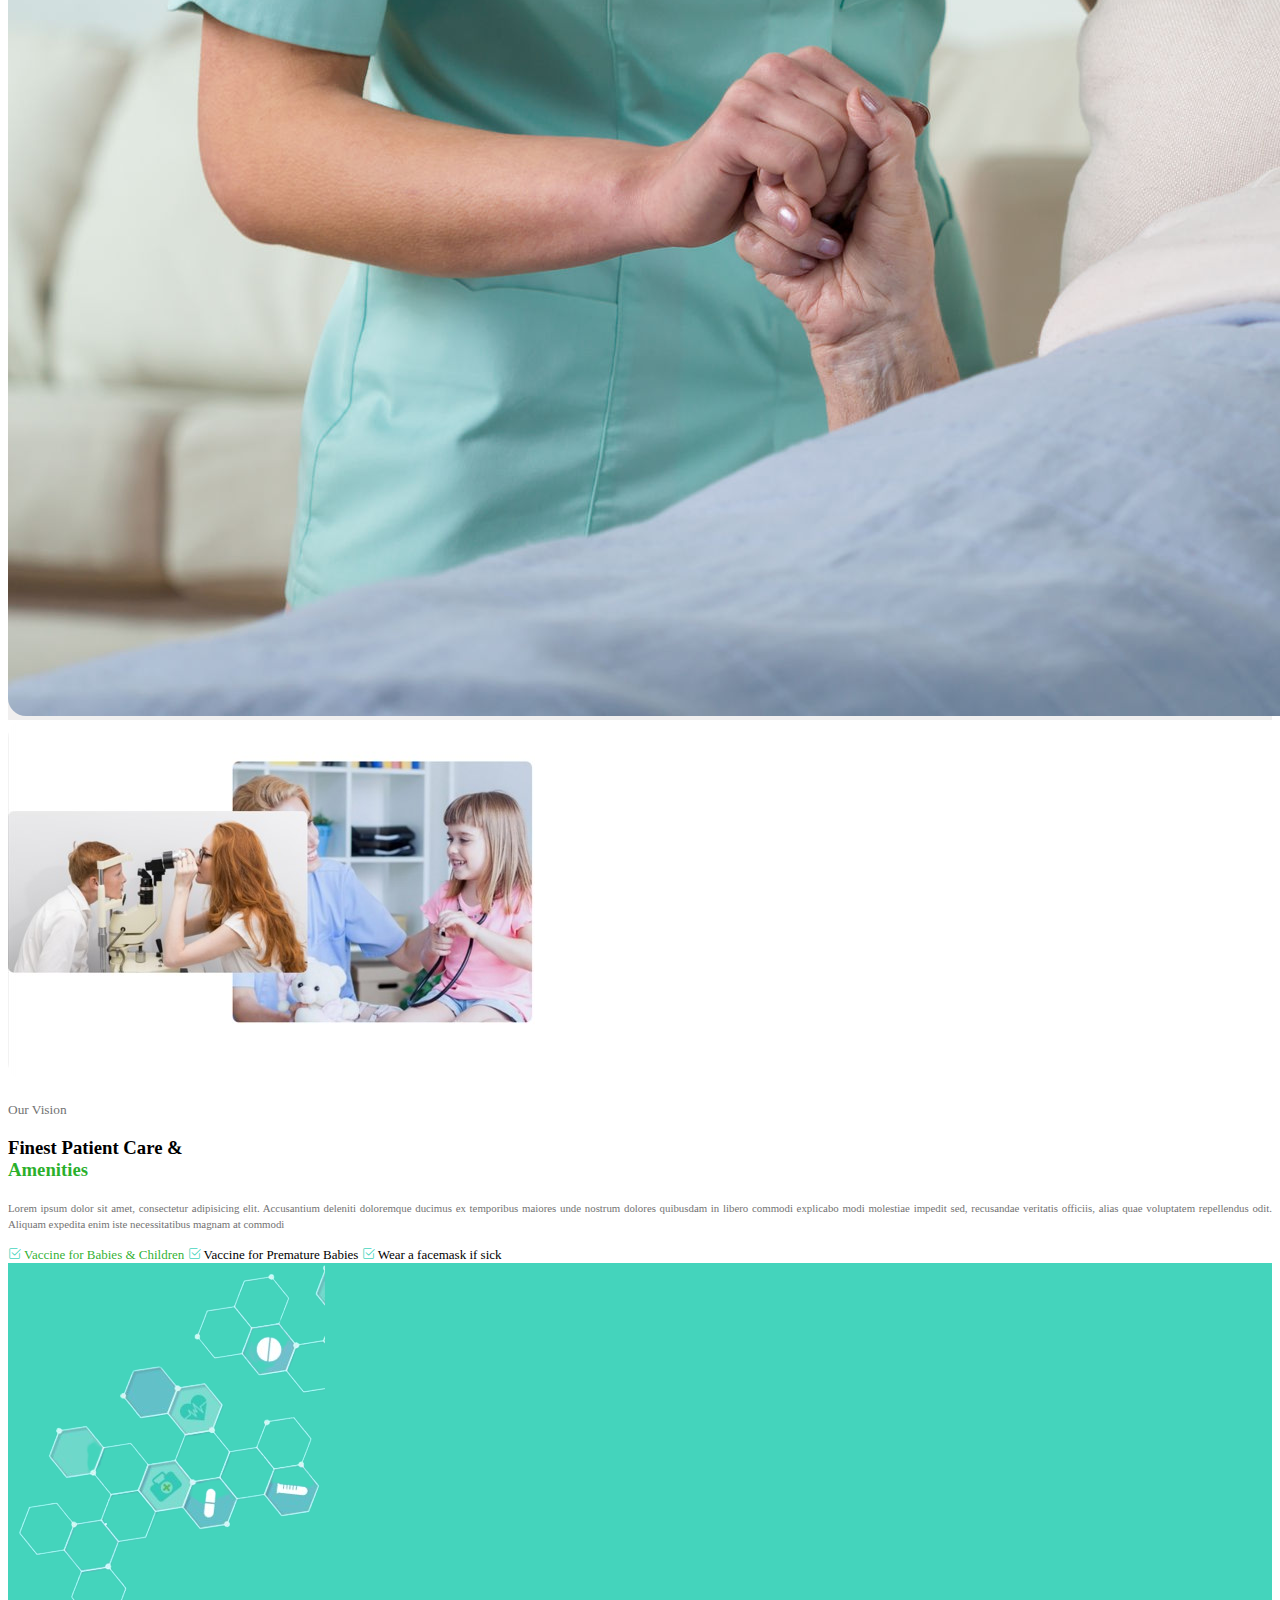
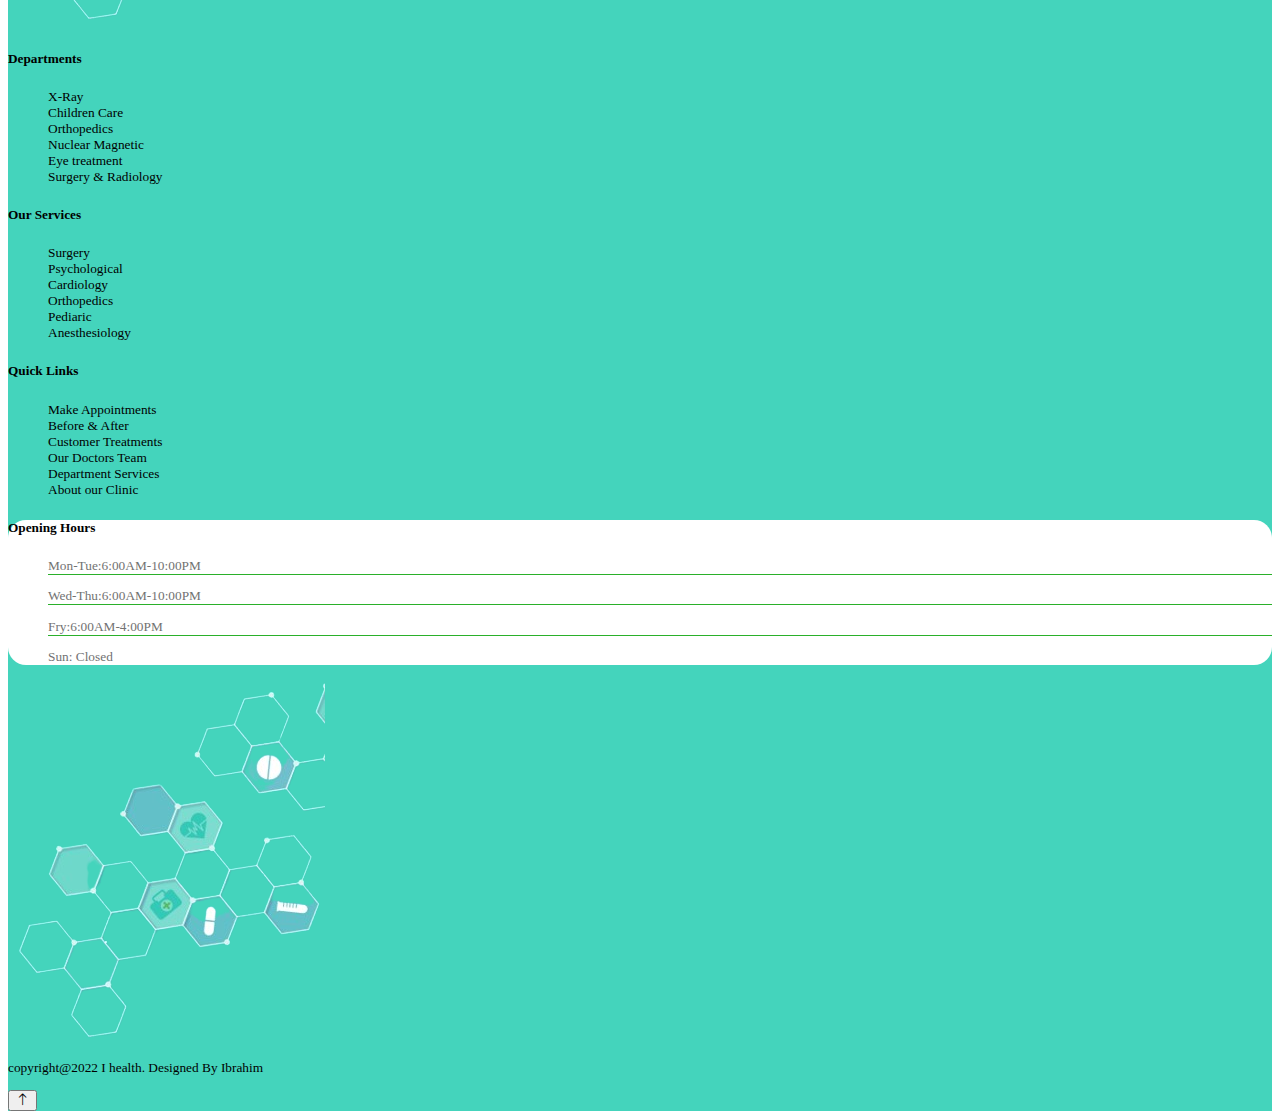
==== commit fdcc0ac7: "changes" ====
--- a/about us.html
+++ b/about us.html
@@ -32,12 +32,14 @@
                       <ul class="dropdown-menu" aria-labelledby="dropdownMenuButton1">
                         <li><a class="dropdown-item" href="./about us.html">About Us</a></li>
                         <li><a class="dropdown-item" href="./our services.html">Services</a></li>
+                        <li><a class="dropdown-item" href="./service detail.html">Service details</a></li>
                         <li><a class="dropdown-item" href="./contact us.html">Contact Us</a></li>
                         <li><a class="dropdown-item" href="./our blog.html">Blogs</a></li>
                       </ul>
                     </div>
                     <li class=" mx-3 d-none d-md-block"><a href="./about us.html" class="text-uppercase text-dark font small-font">about us</a></li>
                     <li class=" mx-3 d-none d-md-block"><a href="./our services.html" class="text-uppercase text-dark  small-font">services</a></li>
+                    <li class=" mx-3 d-none d-md-block"><a href="./service detail.html" class="text-uppercase text-dark font smaller-font">service details</a></li>
                     <li class=" mx-3 d-none d-md-block"><a href="./contact us.html" class="text-uppercase text-dark  small-font">contact us</a></li>
                     <li class=" mx-3 d-none d-md-block"><a href="./our blog.html" class="text-uppercase text-dark  small-font">blogs</a></li>
                     <a class="" data-bs-toggle="offcanvas" href="#offcanvasExample" role="button" aria-controls="offcanvasExample">
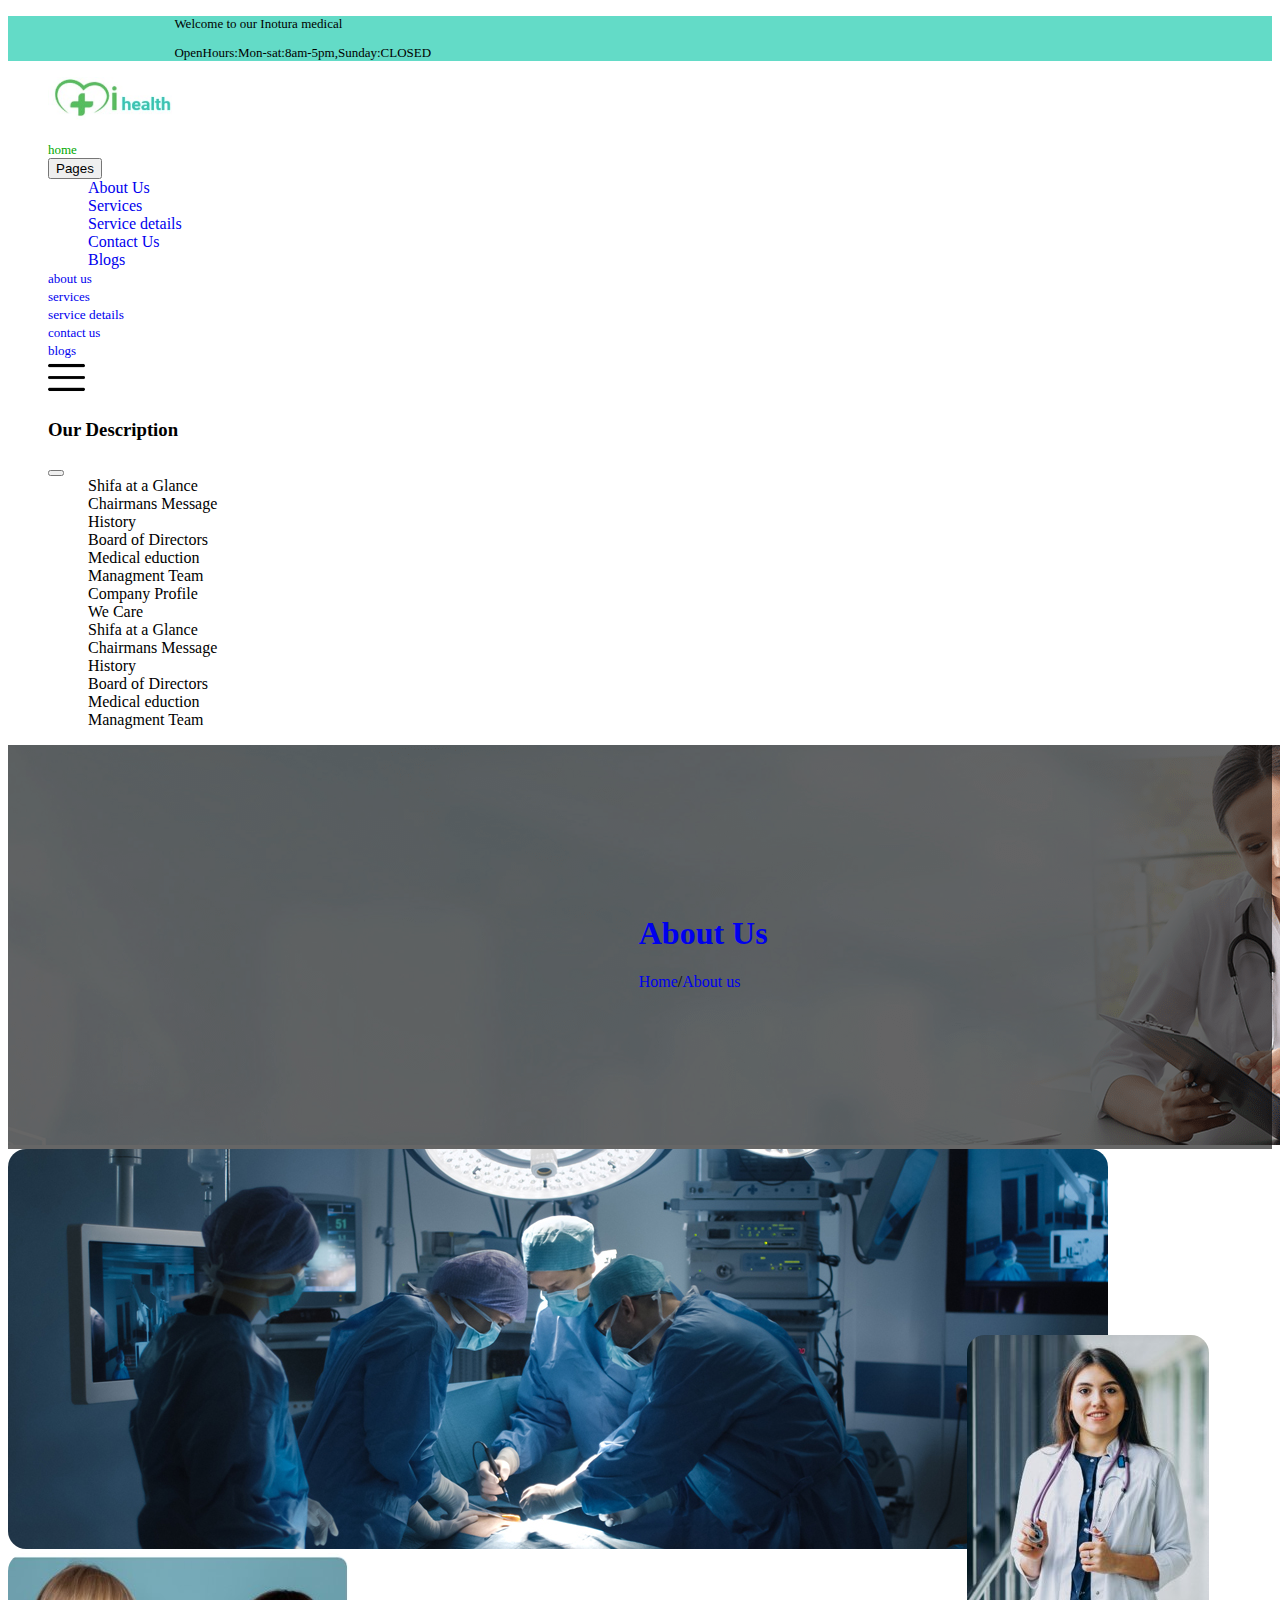
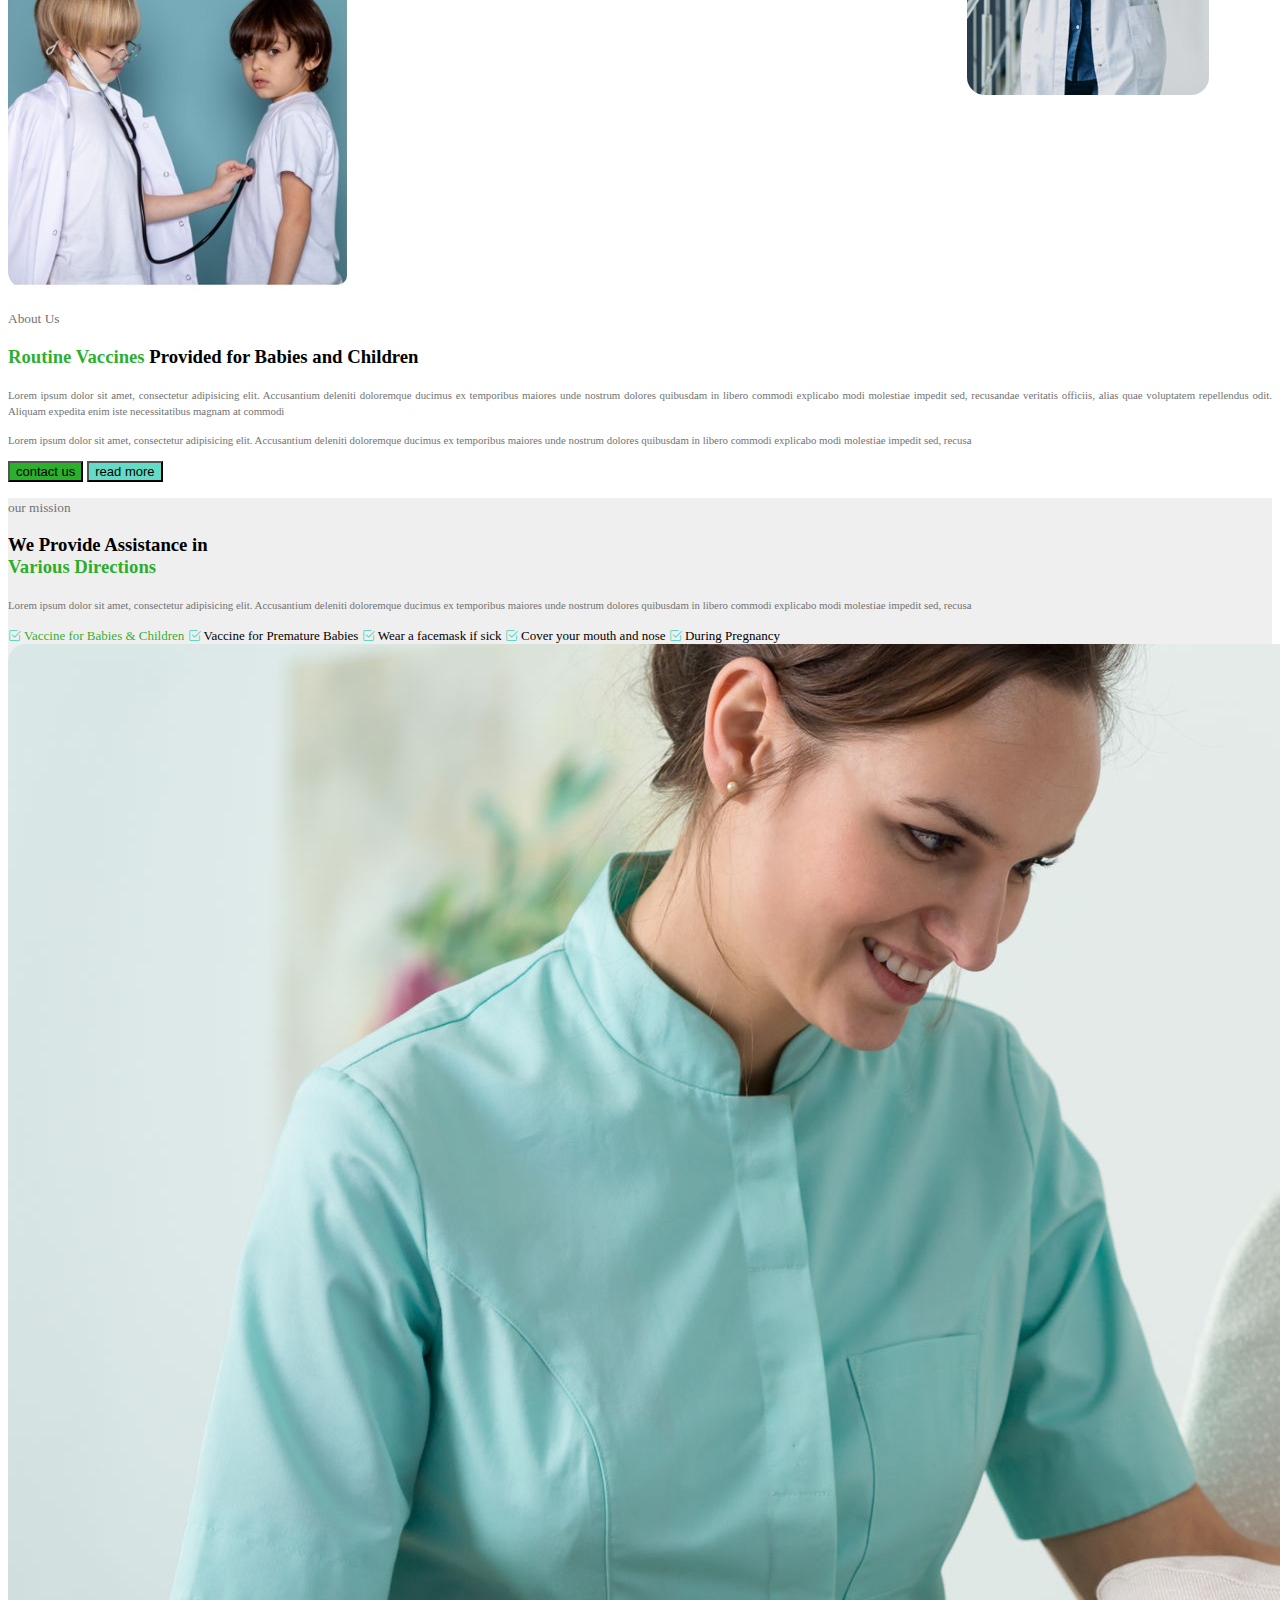
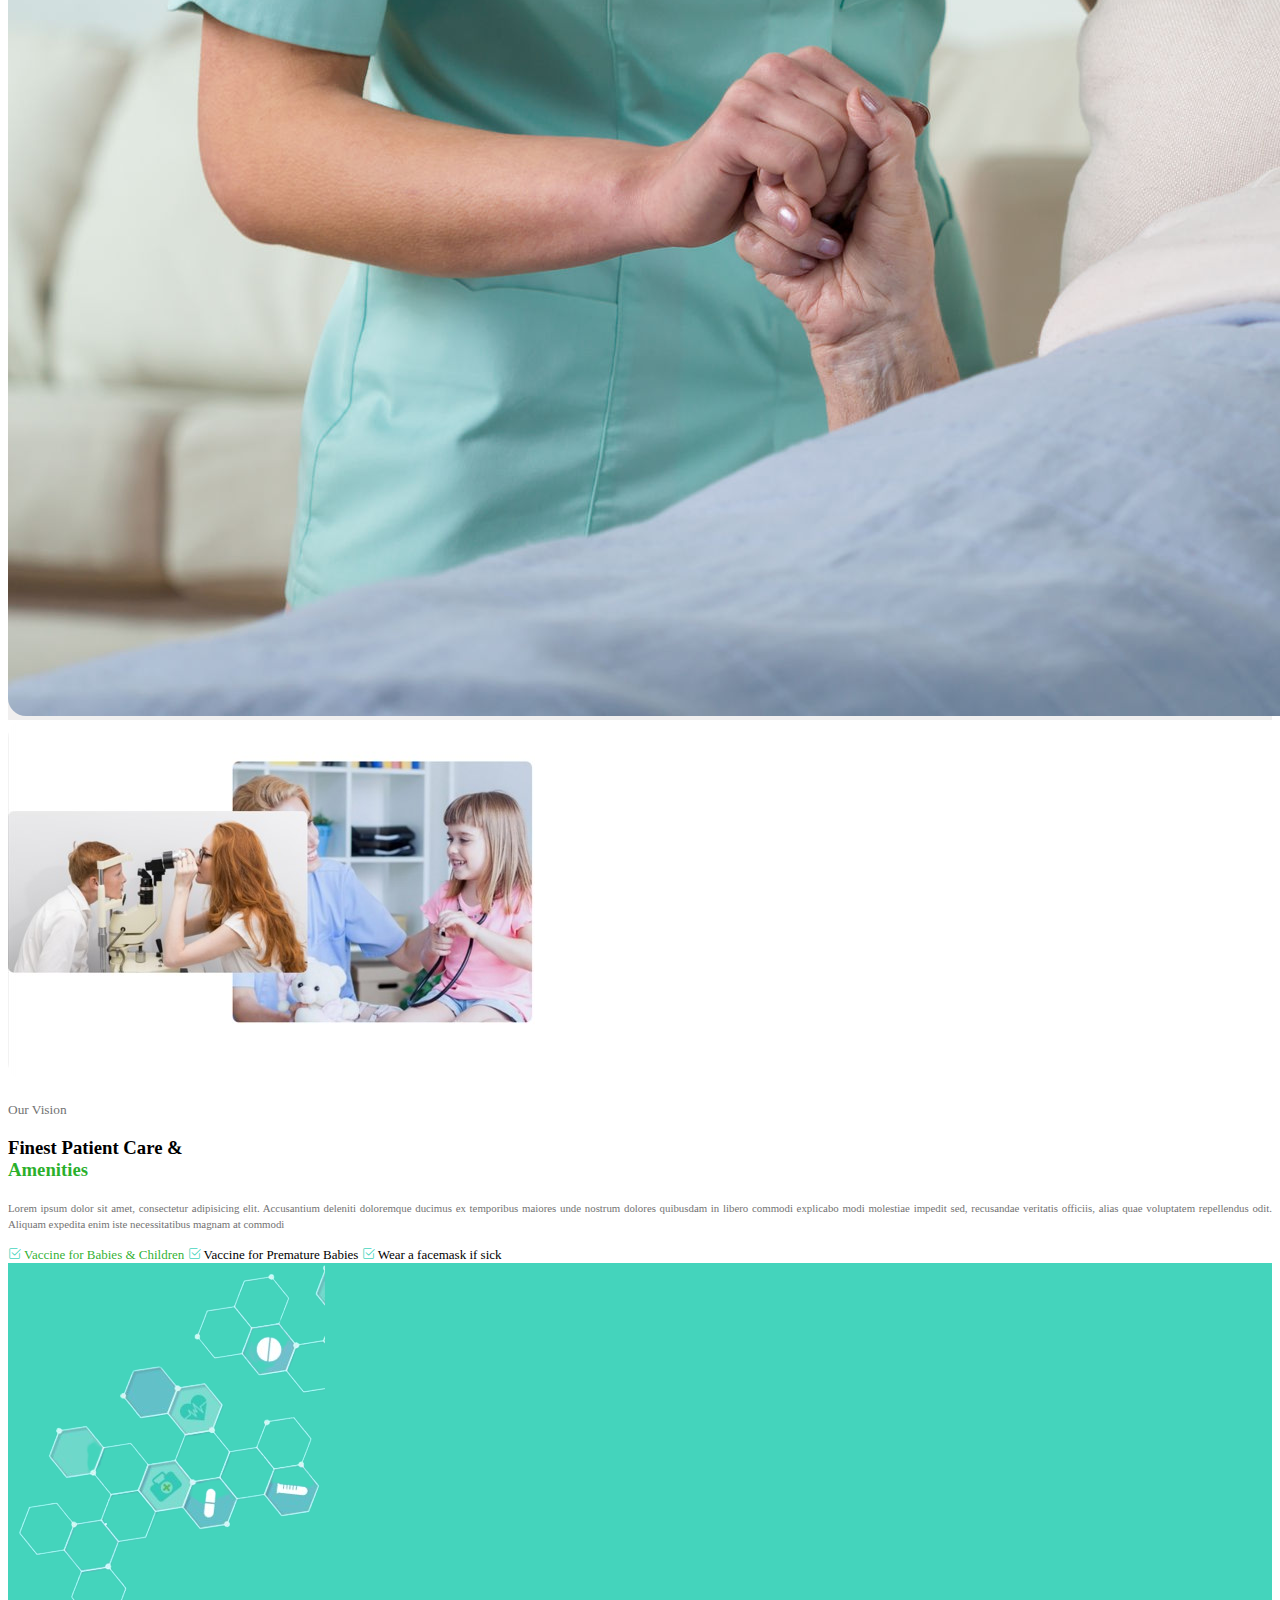
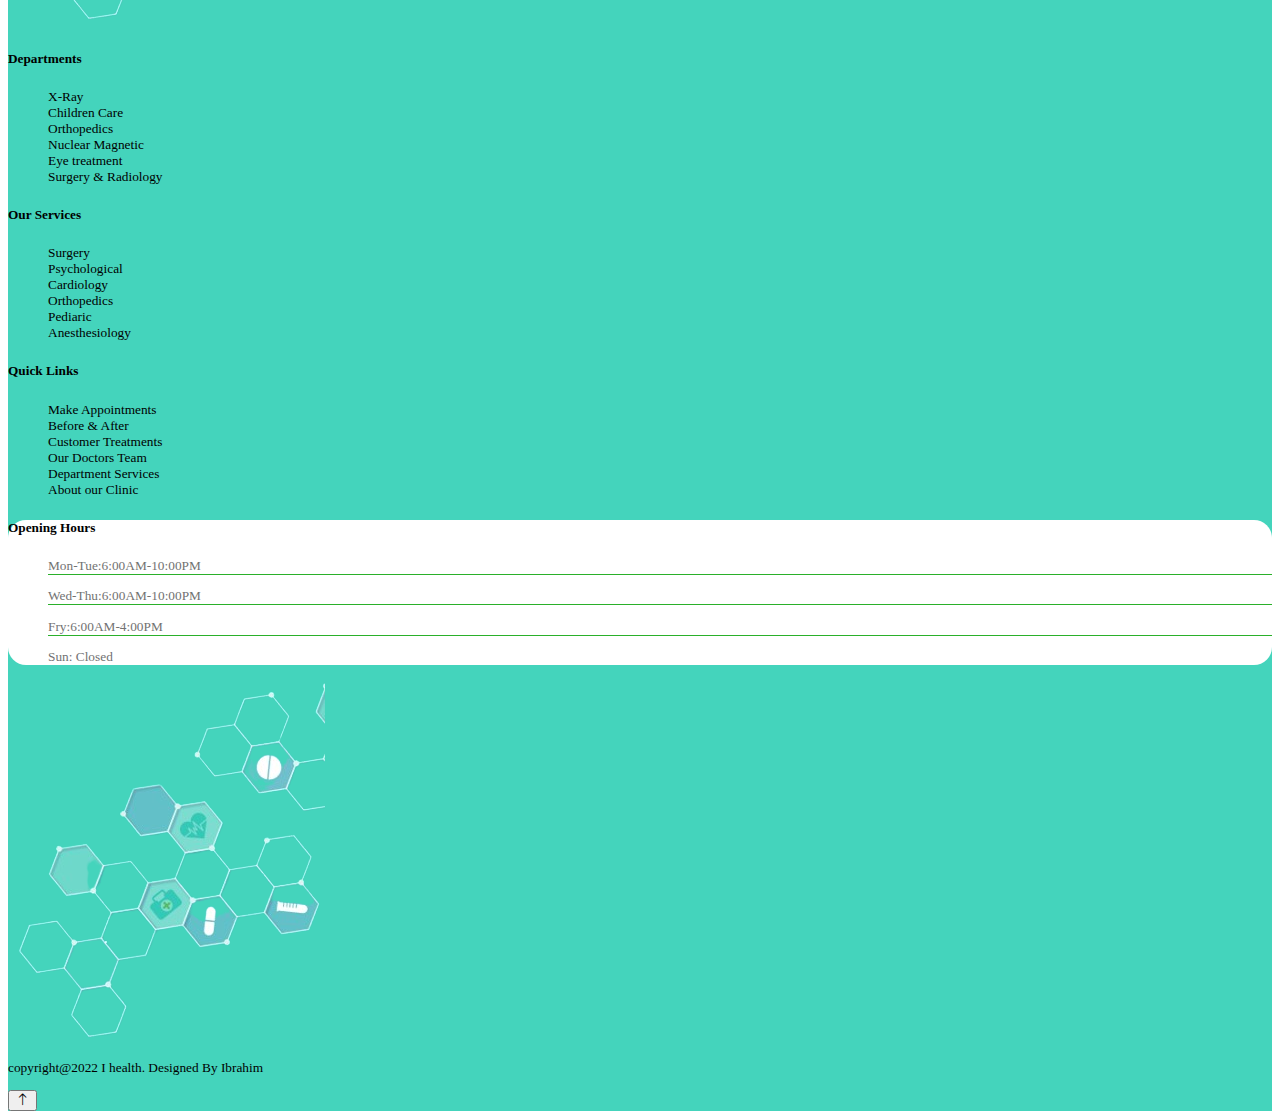
==== commit 0b8596bb: "changes" ====
--- a/about us.html
+++ b/about us.html
@@ -121,7 +121,7 @@
 
               <section class="our-mission-wrapper pb-5 bg-beige">
                 <div class="row mt-5 pb-5 pt-5">
-                  <div class="col-md-6 d-flex align-items-center justify-content-end">
+                  <div class="display col-md-6 d-flex align-items-center justify-content-end">
                     <div class="desc-sec w-75">
                       <p class="card-text mb-1"><small class="grey font text-uppercase">our mission</small></p>
                       <h3 class="text-dark text-start mt-2 font">We Provide Assistance in <br> <span class="text-col font">Various Directions</span></h3>
@@ -195,7 +195,7 @@
           <div class="col-md-2 d-none d-md-block">
             <img class="w-100" src="./img/honeycomb-2-removebg-preview.png" alt="">
           </div><!-- /.col-md-2 -->
-          <div class="col-md-2">
+          <div class="col-md-2 ps-4">
             <h5 class="font text-light">Departments</h5>
             <ul class="m-0 p-0 pt-3">
               <li class="list-style-none font smaller-font text-light py-1">X-Ray</li>
@@ -206,7 +206,7 @@
               <li class="list-style-none font smaller-font text-light py-1">Surgery & Radiology</li>
             </ul>
           </div><!-- /.col-md-2 -->
-          <div class="col-md-2">
+          <div class="col-md-2 ps-4">
             <h5 class="font text-light">Our  Services</h5>
             <ul class="m-0 p-0 pt-3">
               <li class="list-style-none font smaller-font text-light py-1">Surgery</li>
@@ -217,7 +217,7 @@
               <li class="list-style-none font smaller-font text-light py-1">Anesthesiology</li>
             </ul>
           </div><!-- /.col-md-2 -->
-          <div class="col-md-2">
+          <div class="col-md-2 ps-4">
             <h5 class="font text-light">Quick Links</h5>
             <ul class="m-0 p-0 pt-3">
               <li class="list-style-none font smaller-font text-light py-1">Make Appointments</li>
@@ -228,7 +228,7 @@
               <li class="list-style-none font smaller-font text-light py-1">About our Clinic</li>
             </ul>
           </div><!-- /.col-md-2 -->
-          <div class="col-md-2 border-radius bgwhite py-3 px-2 pt-4 pb-3">
+          <div class="col-md-2 ps-4 border-radius bgwhite py-3 px-2 pt-4 pb-3">
             <h5 class="font text-dark text-start px-2 pt-3">Opening Hours</h5>
             <ul class="m-0 p-0 pt-2">
               <li class="list-style-none font smaller-font grey py-1 px-2 "><p class="border-green d-flex js-between ">Mon-Tue:<span>6:00AM-10:00PM</span></p></li>
--- a/about us styles.css
+++ b/about us styles.css
@@ -1,8 +1,8 @@
 
 .top-primary-nav ul {
     justify-content: space-between;
-    margin-left: 15% !important;
-    margin-right: 12% !important;
+    margin-left: 10% !important;
+    margin-right: 7% !important;
 }
 .top-primary-nav ul li{
     list-style-type: none;
@@ -173,4 +173,13 @@
 #expand-para{
     display: none;
 }
-/*generic classes*/+/*generic classes*/
+
+
+@media (max-width: 991.98px) { 
+    .display{
+        justify-content:start!important;
+        margin-left: 3%;
+
+    }
+ }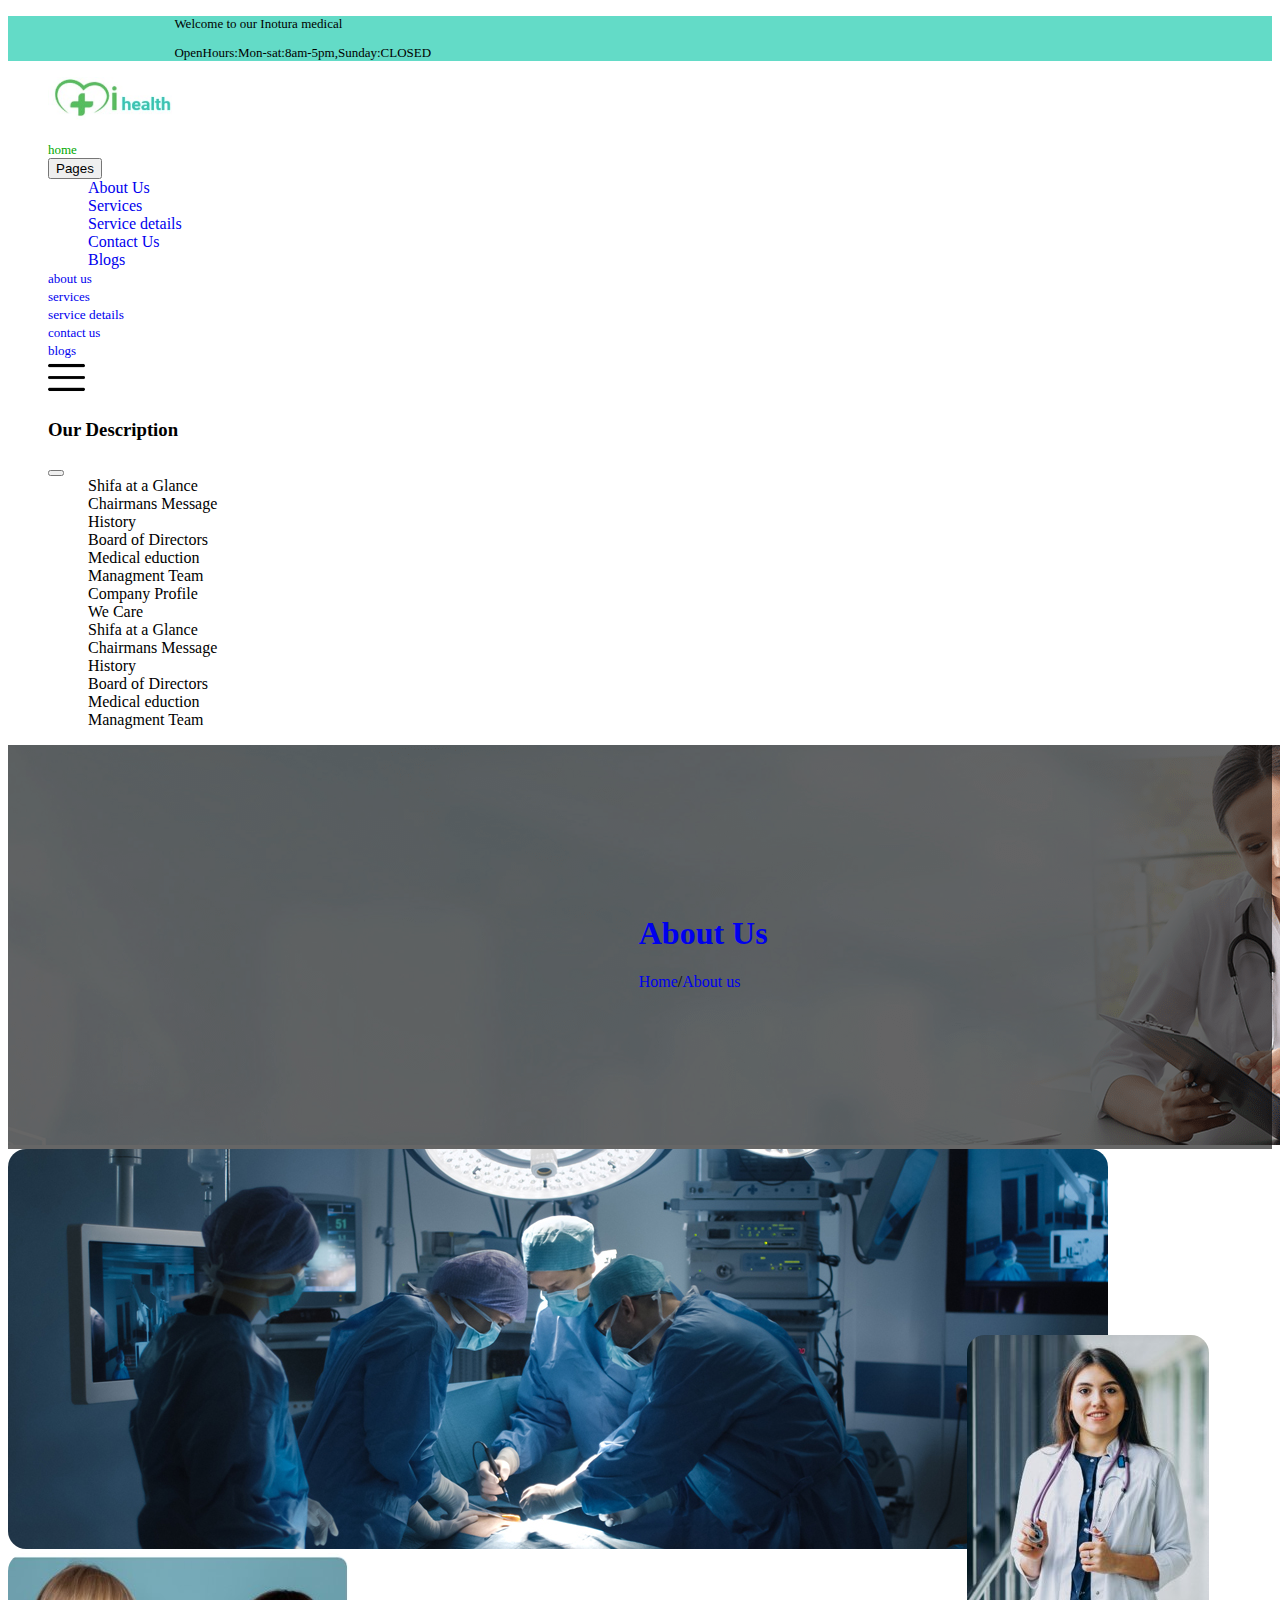
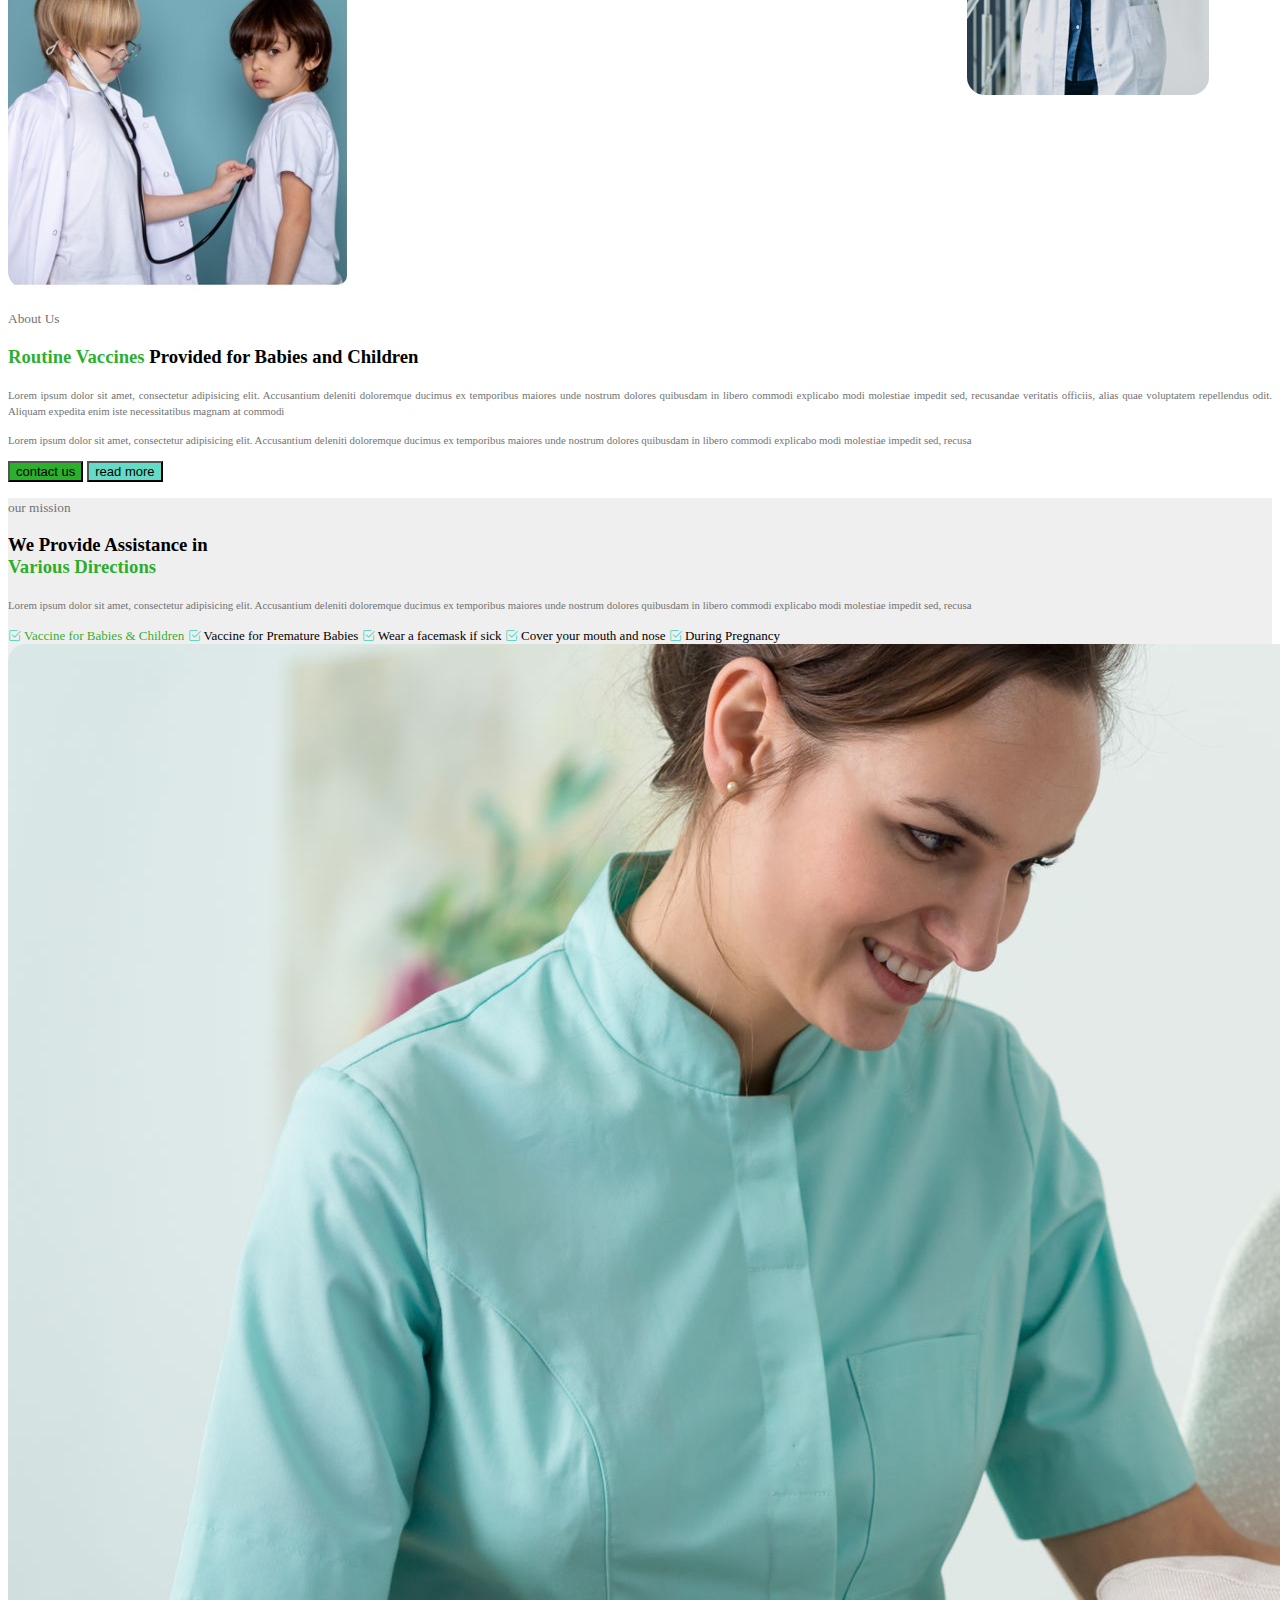
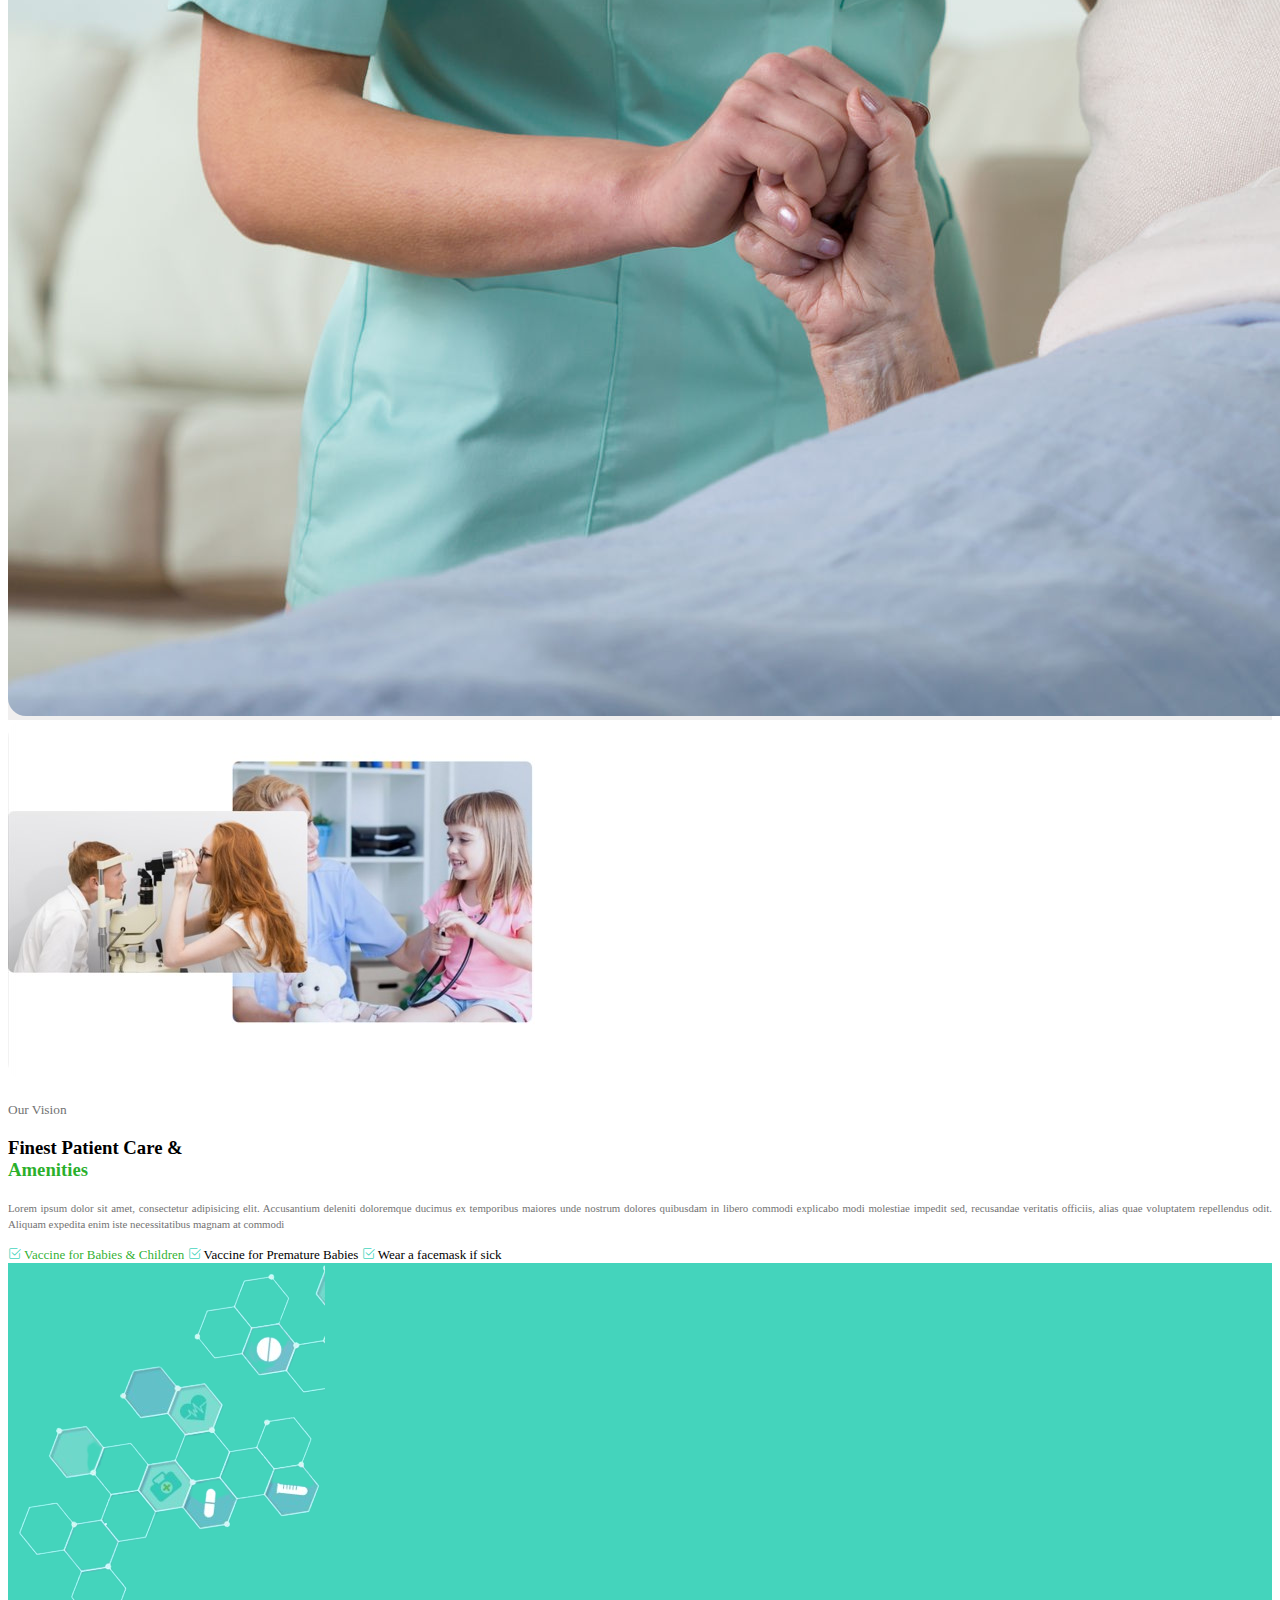
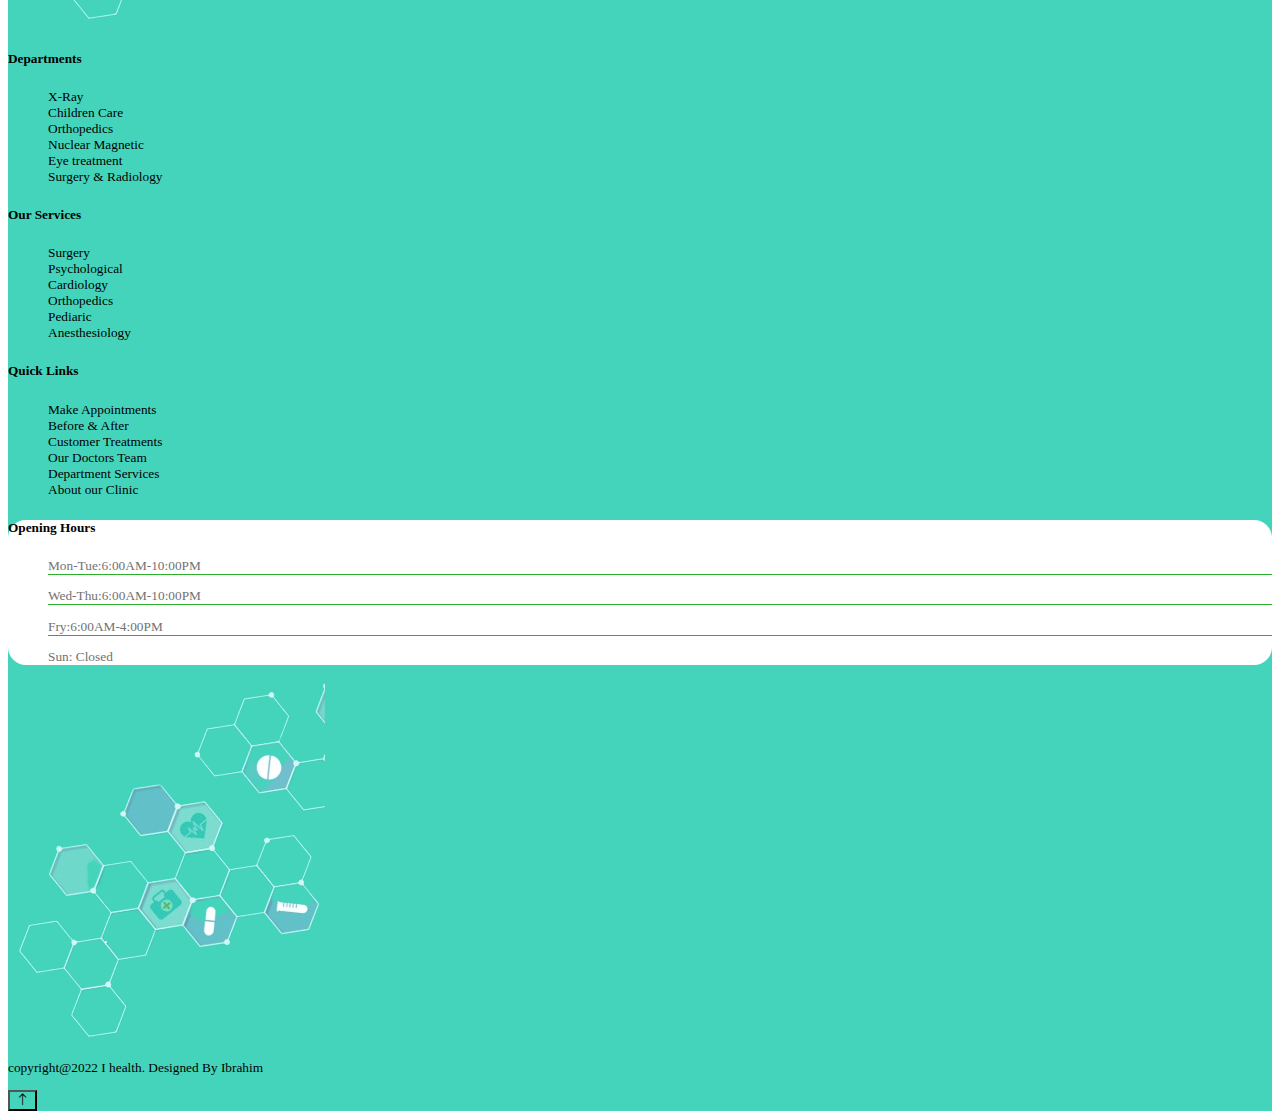
==== commit 1c5357f6: "changes" ====
--- a/about us.html
+++ b/about us.html
@@ -243,7 +243,7 @@
         </div><!-- /.row -->
         <p class="text-center font smaller-font text-light pb-4 m-0">copyright@2022 I health. Designed By Ibrahim</p>
         <div class="back-to-top d-flex justify-content-end pb-3 pe-3">
-          <a href="#top"><button class="bg-dark text-light p-1"><i class="bi bi-arrow-up"></i></button></a>
+          <a href="#top"><button class="border-0 bg-transparent text-light p-1"><i class="fs-3 bi bi-arrow-up"></i></button></a>
         </div><!-- /.back-to-top -->
       </footer><!-- /.footer -->
     </div><!-- /.about-us-wraapper -->
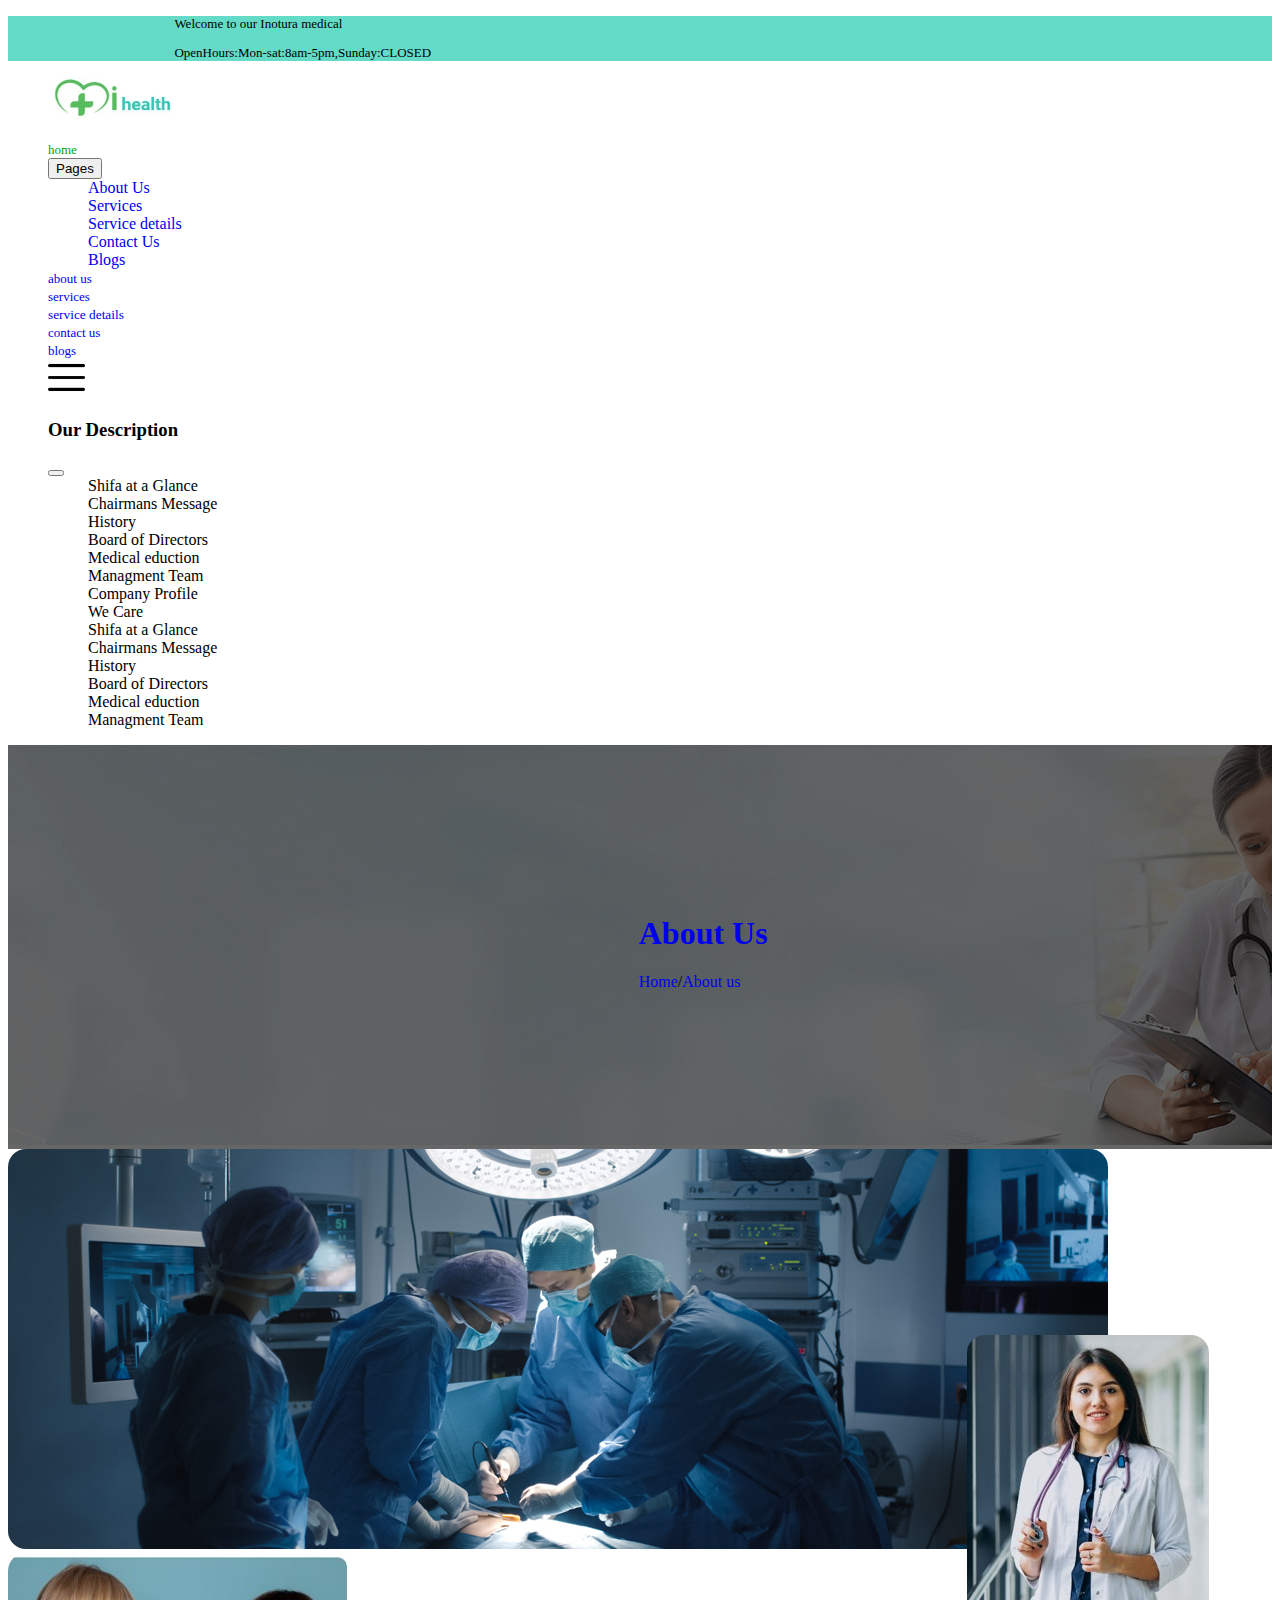
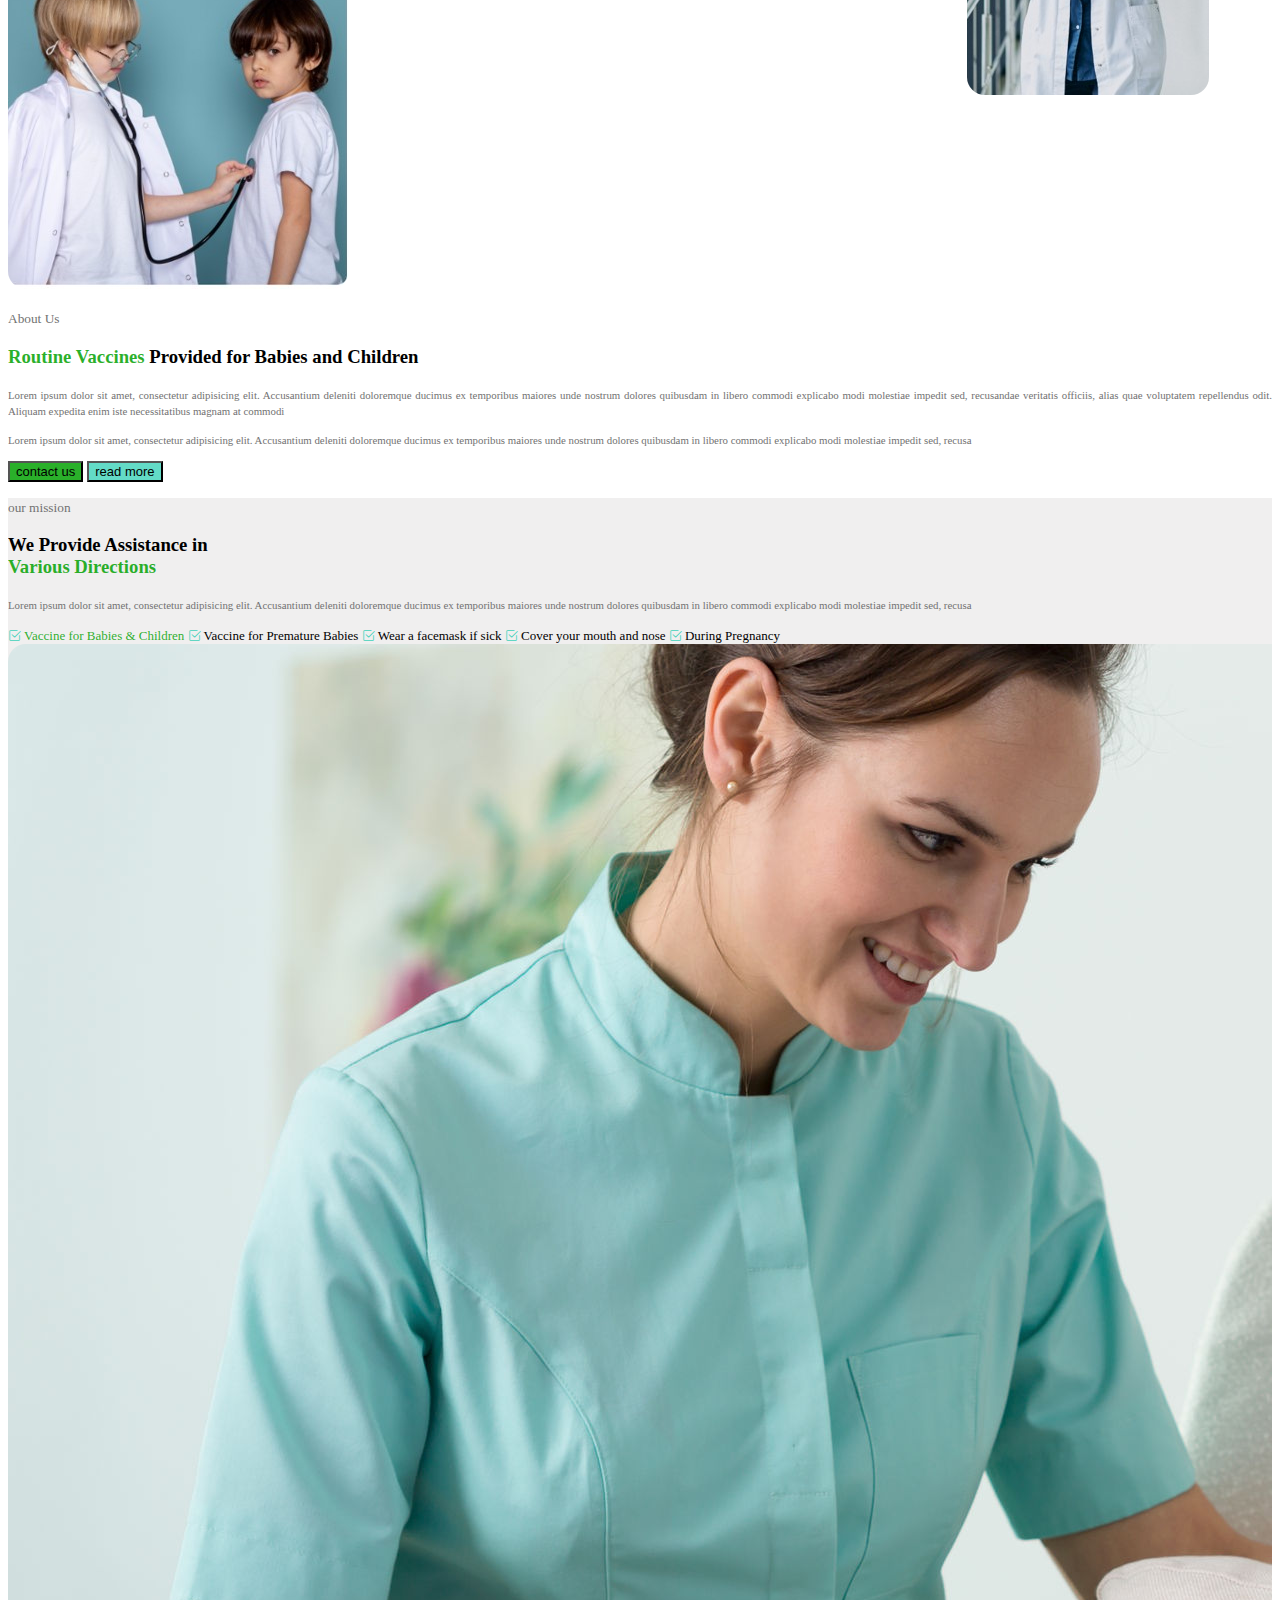
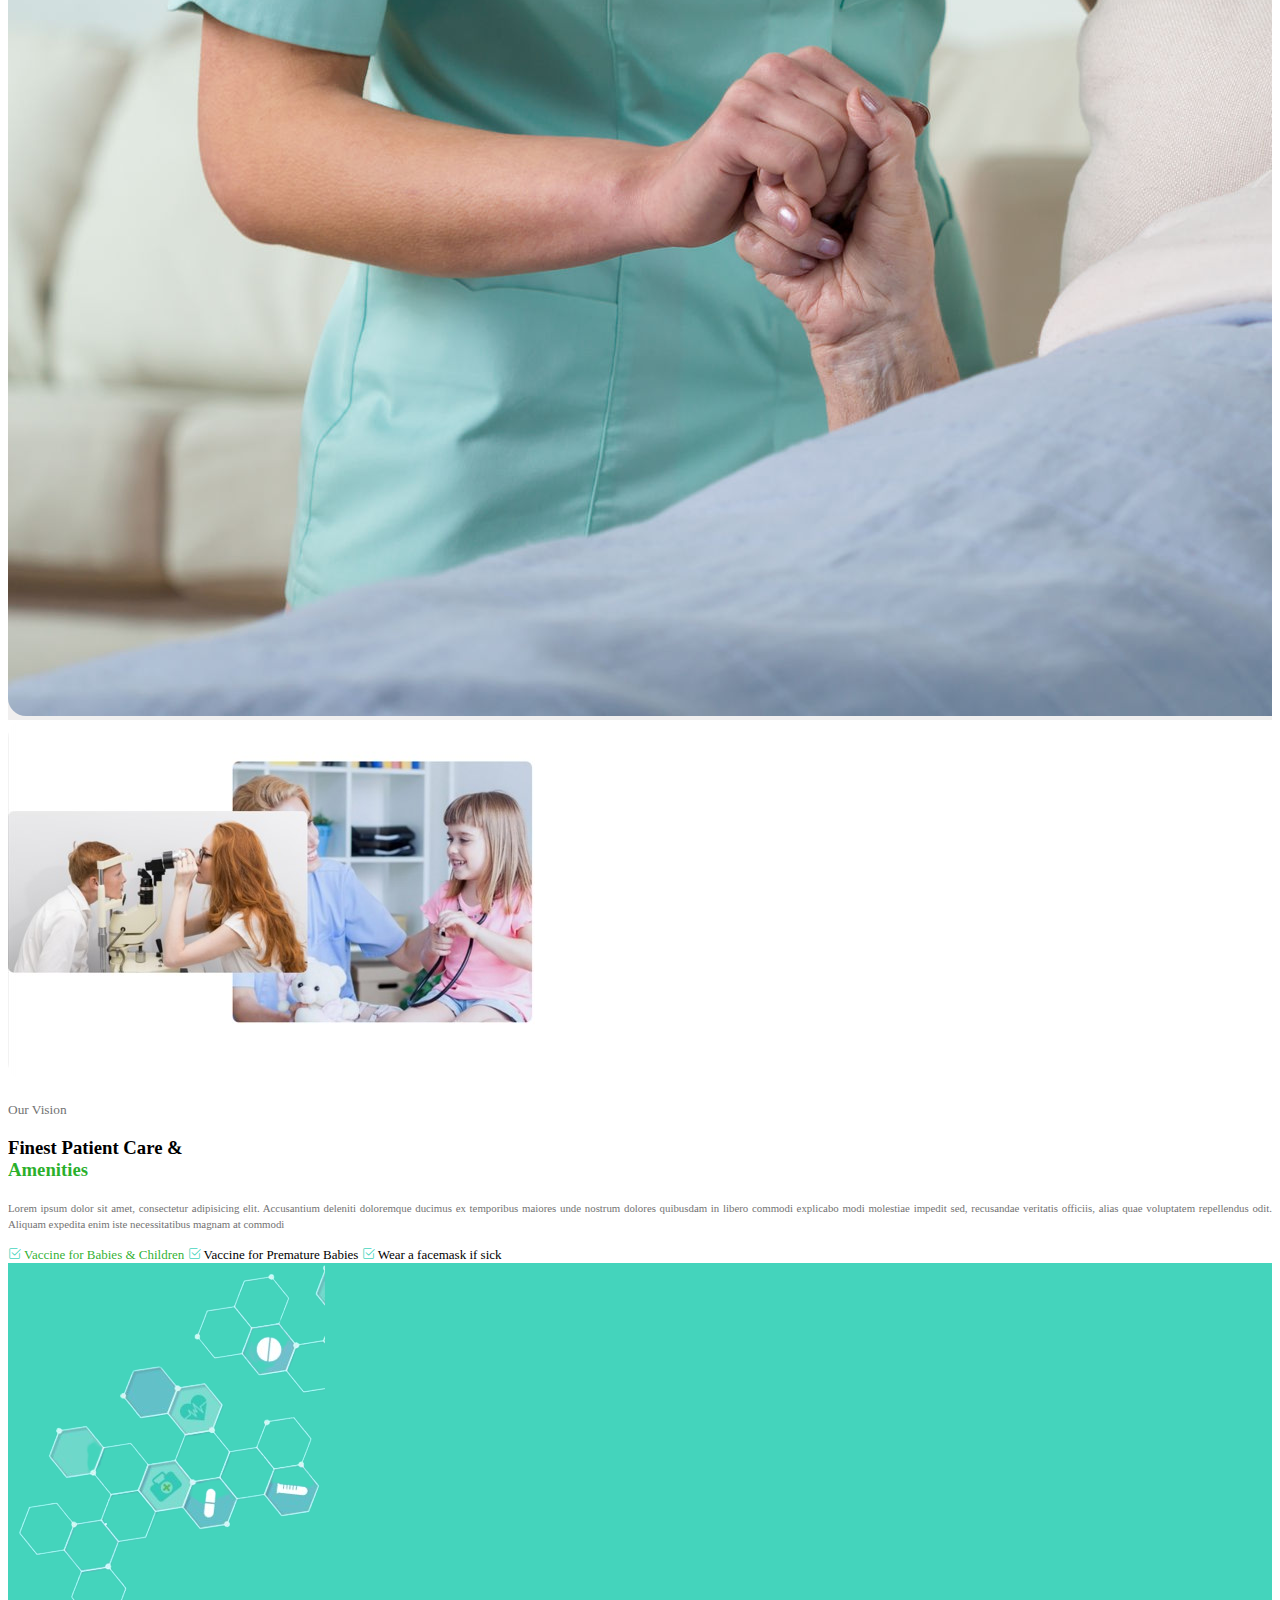
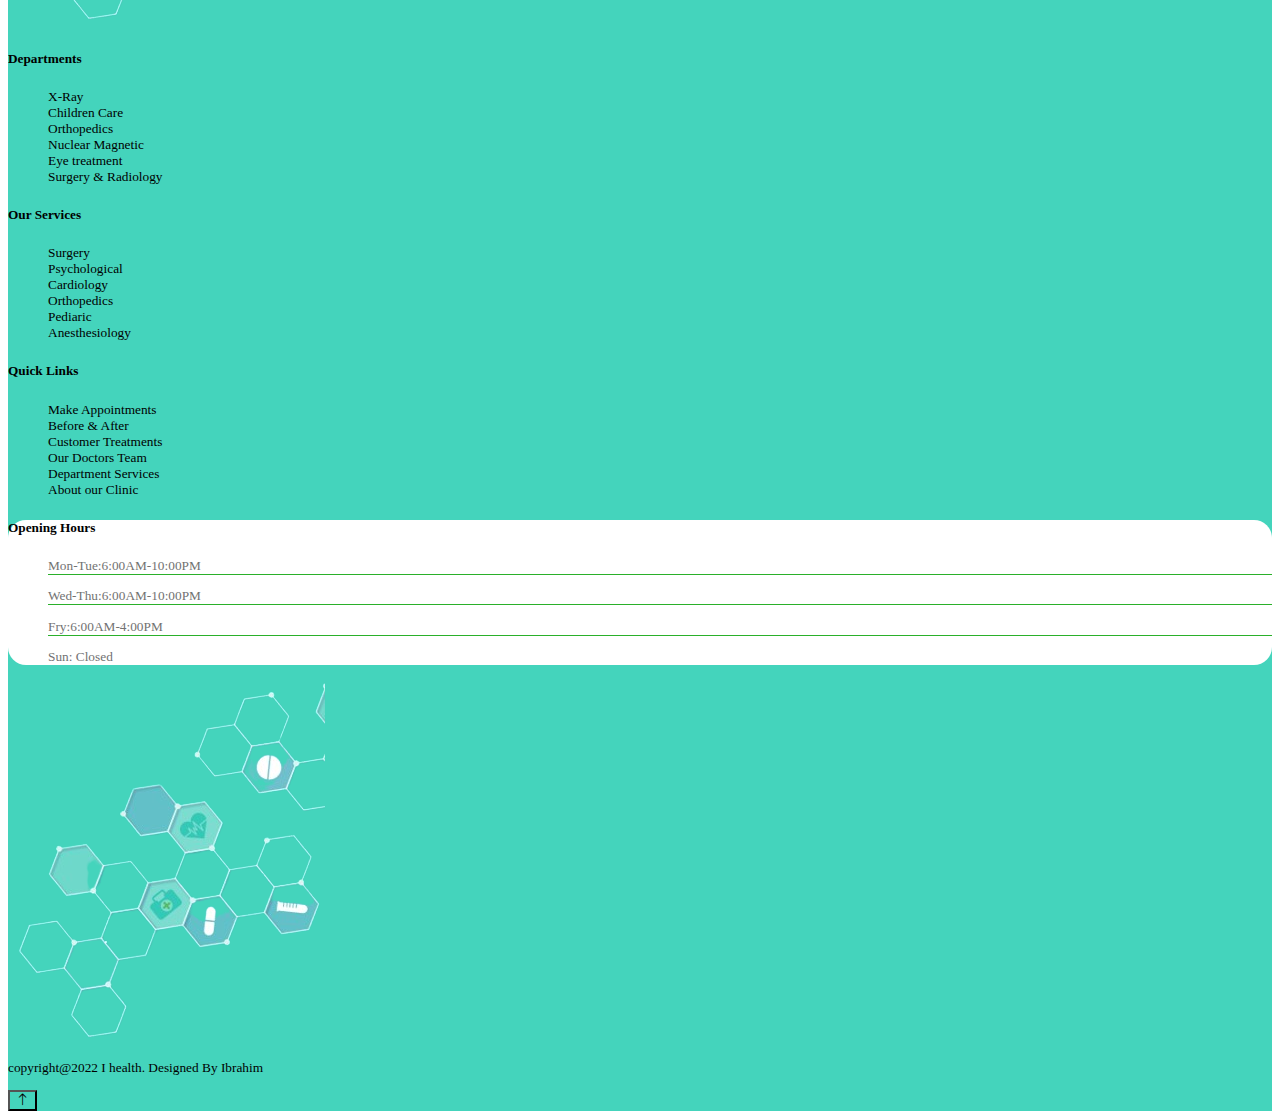
==== commit d23e035d: "ch" ====
--- a/about us.html
+++ b/about us.html
@@ -9,7 +9,7 @@
   </head>
   <body>
     <div class="about-us-wraapper">
-    <header id="top" class="header ">
+    <header id="top" class="header">
         <div class="top-nav-bar-wrapper">
             <div class="top-primary-nav main-color ">
                 <div class="nav-text-wrap container">
@@ -76,7 +76,7 @@
     </header> <!-- /.header -->
 
 
-        <main class="main">
+        <main class="main overflow-x">
             <section class="main-carousel-wrapper">
                 <div id="carouselExampleCaptions" class="carousel slide" data-bs-ride="carousel">
                     <div class="carousel-inner">
@@ -190,7 +190,7 @@
         </main> <!-- /.main -->
 
         
-    <footer class="footer bg-blue mt-5">
+    <footer class="footer bg-blue mt-5 overflow-x">
         <div class="row pt-5 pb-2">
           <div class="col-md-2 d-none d-md-block">
             <img class="w-100" src="./img/honeycomb-2-removebg-preview.png" alt="">
--- a/about us styles.css
+++ b/about us styles.css
@@ -173,6 +173,10 @@
 #expand-para{
     display: none;
 }
+
+.overflow-x{
+    overflow-x: hidden;
+}
 /*generic classes*/
 
 
